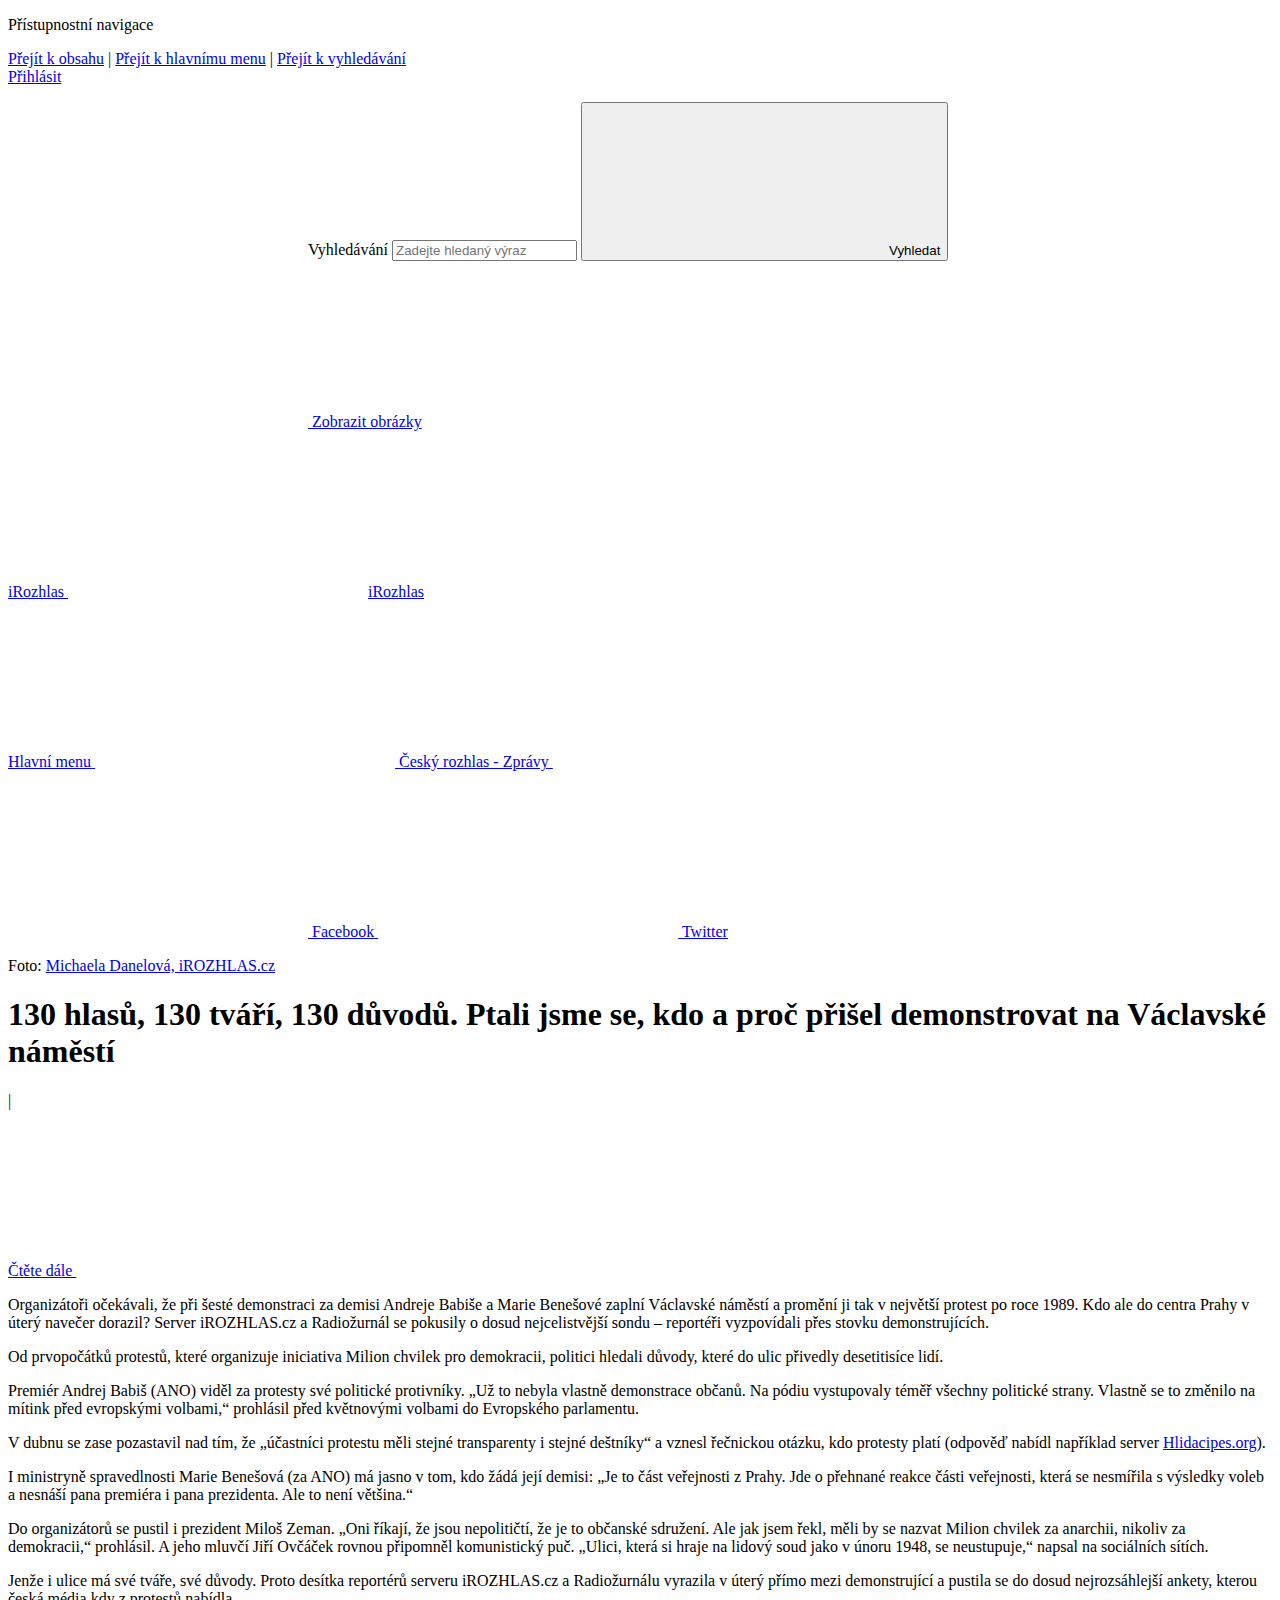
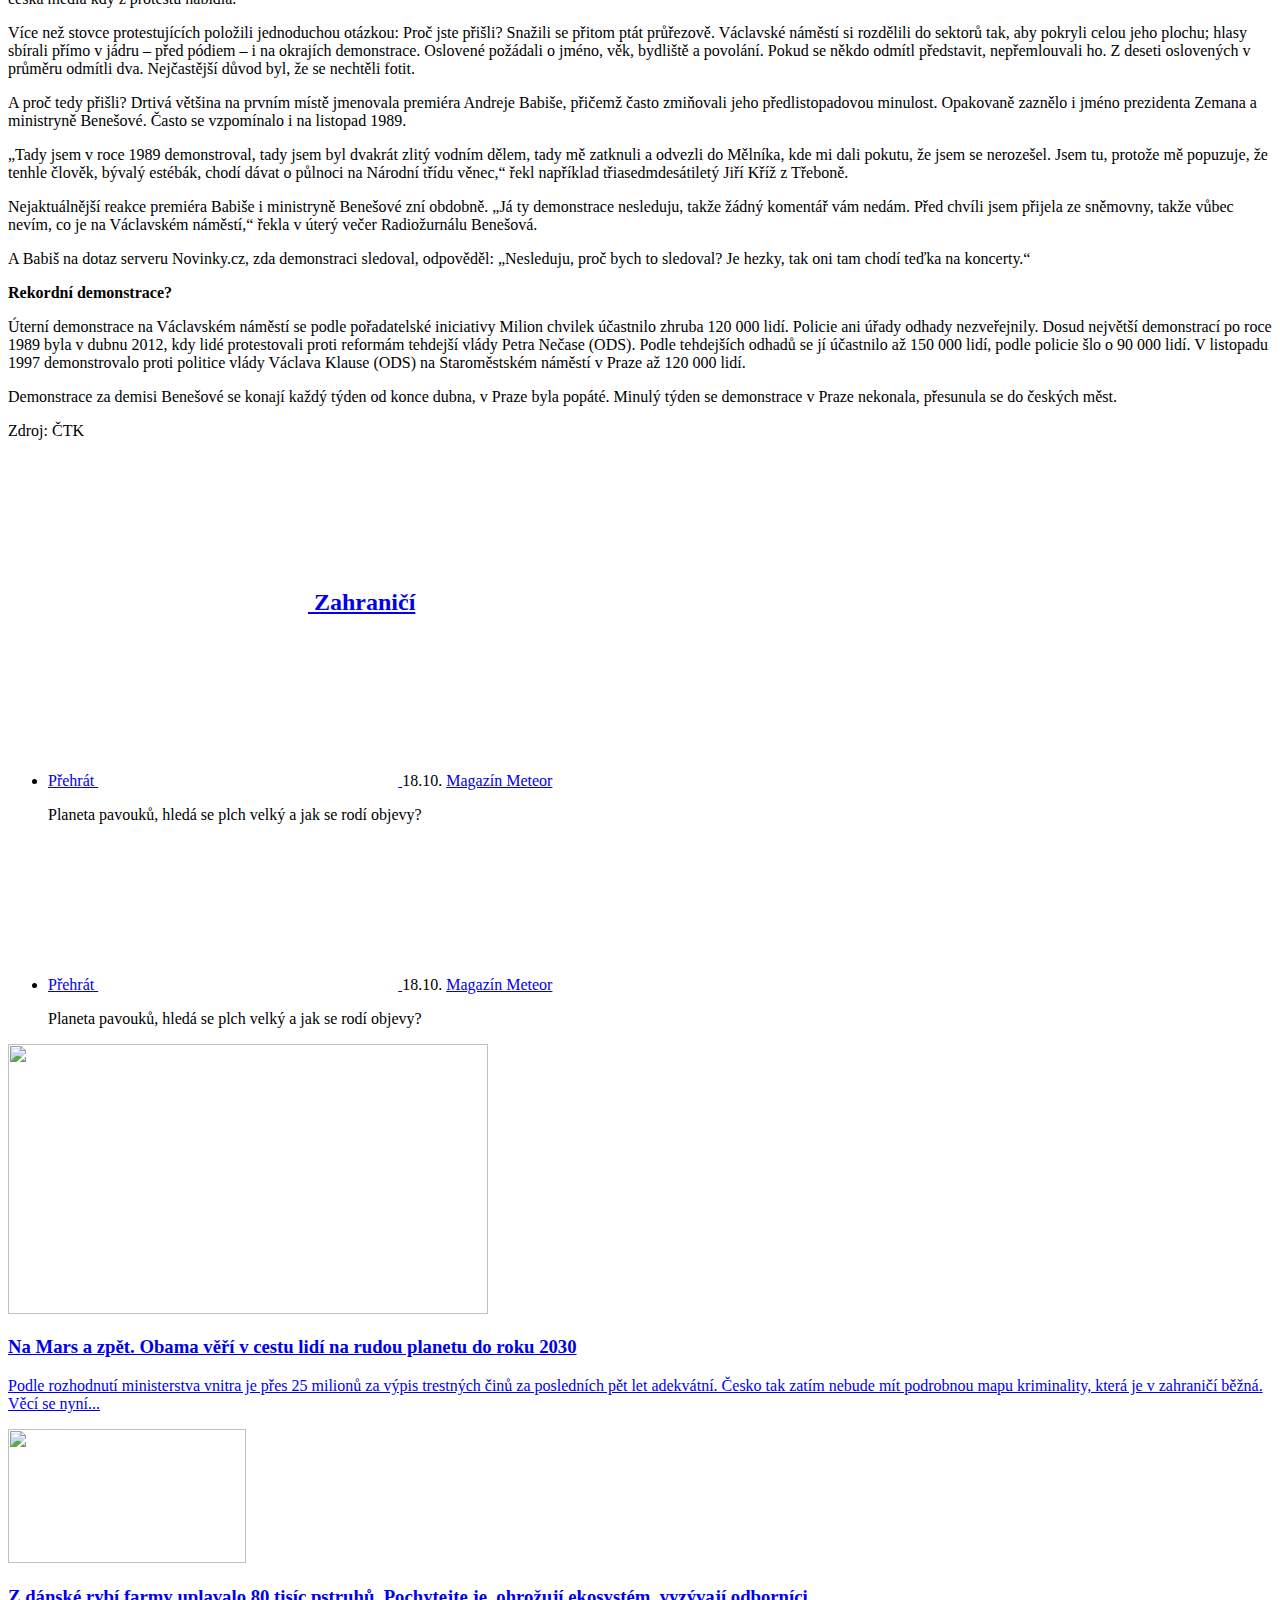
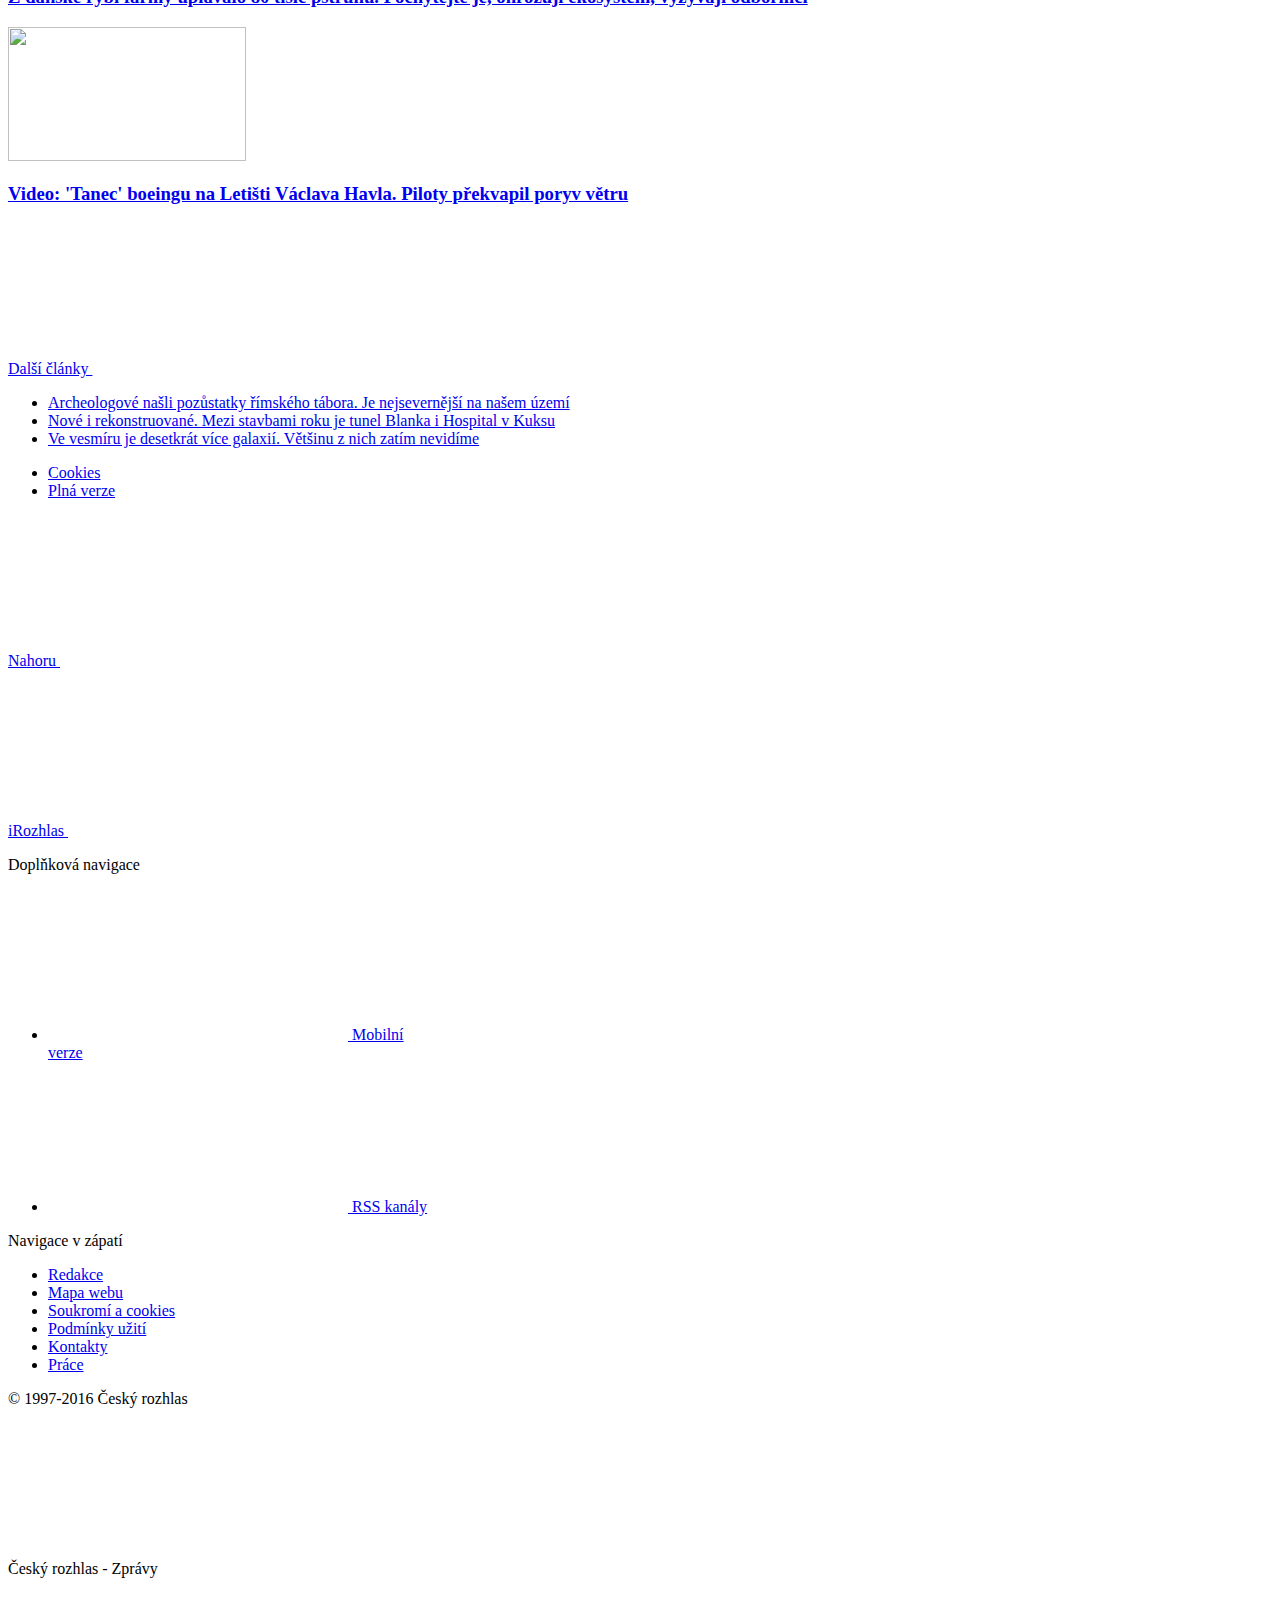
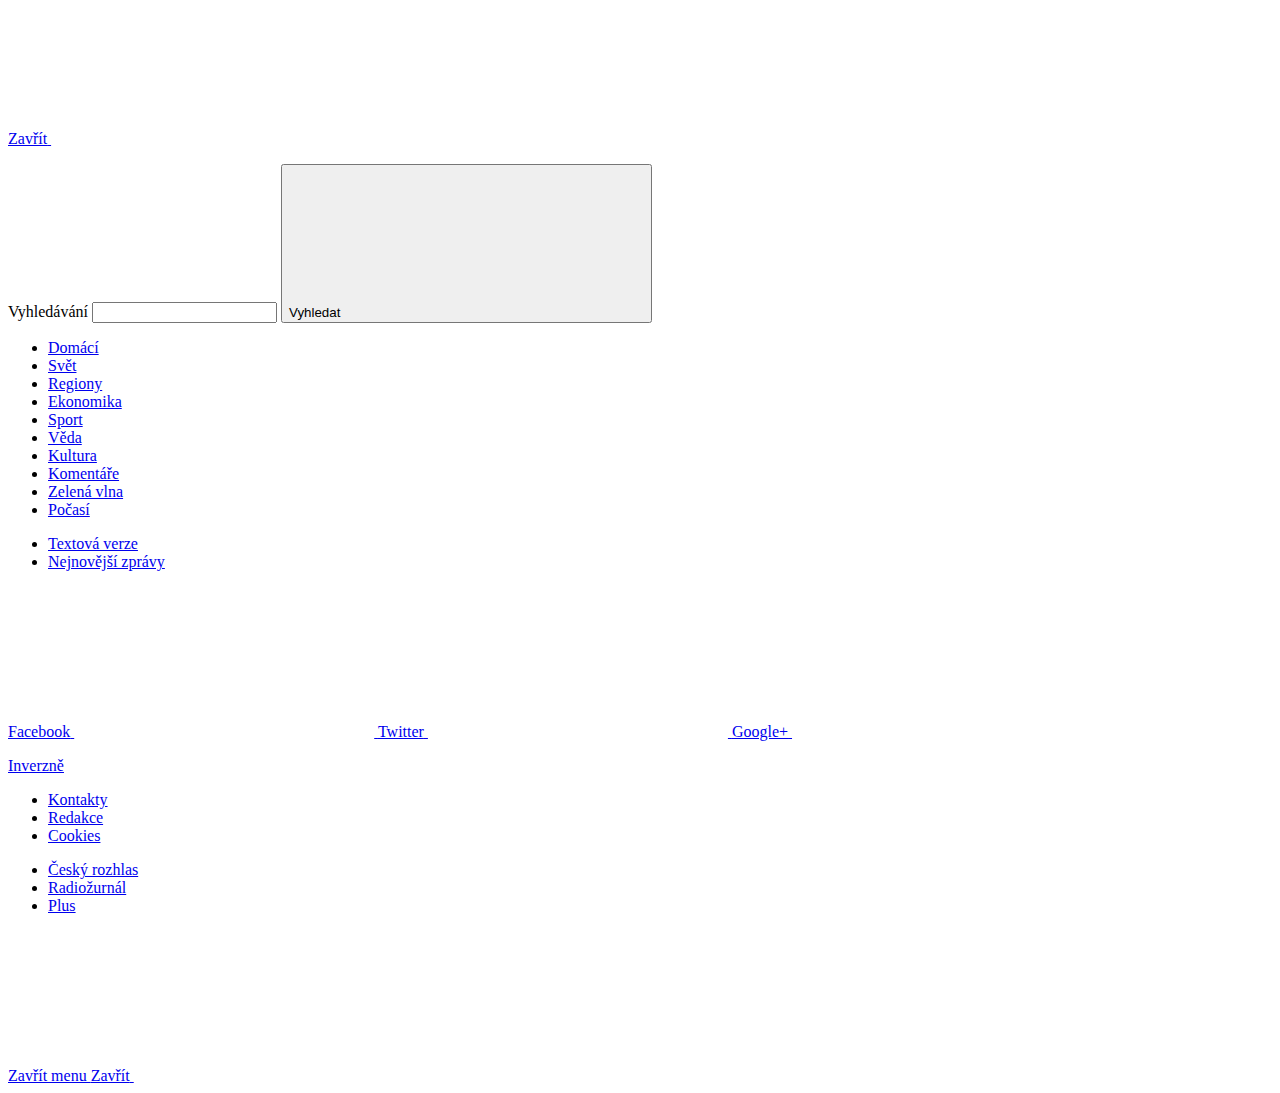
==== index.html @ 3c8f5e4e "beta" ====
<!DOCTYPE html>
<!-- saved from url=(0052)http://rozhlas2017.superkoderi.cz/tpl/14-datari.html -->
<html lang="cs" class="js fonts-loaded no-touchevents"><!--<![endif]--><head><meta http-equiv="Content-Type" content="text/html; charset=UTF-8">
	
	<!--[if IE]><meta http-equiv="X-UA-Compatible" content="IE=edge,chrome=1"><![endif]-->
	<meta name="description" content="">
	<meta name="viewport" content="width=device-width, initial-scale=1.0, minimum-scale=1.0, user-scalable=0">

	<meta name="twitter:card" content="summary">
	<meta name="twitter:title" content="Dataři">
	<meta name="twitter:description" content="">
	<meta name="twitter:image" content="../img/illust/twitter.jpg">

	<meta property="og:title" content="Dataři">
	<meta property="og:description" content="">
	<meta property="og:image" content="../img/illust/facebook.jpg">
	<meta property="og:site_name" content="Project">
	<meta property="og:url" content="http://www.rozhlas.cz/zpravy/portal/">

	<title>Dataři | iRozhlas</title>

	<link rel="stylesheet" href="./wrapper_files/style.css" media="screen, handheld">

	<link rel="icon" href="http://rozhlas2017.superkoderi.cz/img/favicon.ico">
	<link rel="apple-touch-icon" href="http://rozhlas2017.superkoderi.cz/img/apple-touch-icon-iphone.png">
	<link rel="apple-touch-icon" sizes="72x72" href="http://rozhlas2017.superkoderi.cz/img/apple-touch-icon-ipad.png">
	<link rel="apple-touch-icon" sizes="114x114" href="http://rozhlas2017.superkoderi.cz/img/apple-touch-icon-large.png">

	<!--[if lt IE 9]>
		<script src="https://cdnjs.cloudflare.com/ajax/libs/html5shiv/3.7.3/html5shiv.min.js"></script>
		<script src="https://cdnjs.cloudflare.com/ajax/libs/respond.js/1.4.2/respond.min.js"></script>
	<![endif]-->

	<script>
		(function () {
			var className = document.documentElement.className;
			isOperaMini = (navigator.userAgent.indexOf('Opera Mini') > -1);

			function getCookie(name) {
				var value = '; ' + document.cookie;
				var parts = value.split('; ' + name + '=');
				if (parts.length === 2) return parts.pop().split(';').shift();
			}

			var textSize = getCookie('textSize');

			if (textSize) {
				document.documentElement.setAttribute('data-fz', textSize);
			}

			className = className.replace('no-js', 'js');

			if(document.cookie.indexOf('fontsLoaded') > -1) {
				className += ' fonts-loaded';
			}

			if(document.cookie.indexOf('inverseVersion') > -1) {
				className += ' page-inverse';
			}

			if(document.cookie.indexOf('textVersion') > -1 || isOperaMini) {
				className += ' page-text-version';
			}

			if(isOperaMini) {
				className += ' operamini';
			}

			if(/iPad|iPhone|iPod/.test(navigator.userAgent) && !window.MSStream) {
				className += ' ios';
			}

			if(document.querySelector && document.cookie.indexOf('forceDesktop') > -1) {
				var viewport = document.querySelector("meta[name=viewport]");
				viewport.setAttribute('content', 'width=1200');
				className += ' page-forced-desktop';
			}

			document.documentElement.className = className;
		}());
	</script>

	<script src="./wrapper_files/modernizr.min.js"></script>
<style type="text/css">
:root #content > #center > .dose > .dosesingle,
:root #content > #right > .dose > .dosesingle
{ display: none !important; }</style><style type="text/css">
:root #content > #right > .dose > .dosesingle,
:root #content > #center > .dose > .dosesingle
{ display: none !important; }</style></head>

	<body id="top" class="">
<nav class="m-accessibility" aria-labelledby="m-accessibility">
	<p id="m-accessibility" class="vhide">Přístupnostní navigace</p>
	<a title="Přejít k obsahu (Klávesová zkratka: Alt + 2)" accesskey="2" href="http://rozhlas2017.superkoderi.cz/tpl/14-datari.html#main">Přejít k obsahu</a>
	<span class="hide">|</span>
	<a href="http://rozhlas2017.superkoderi.cz/tpl/14-datari.html#menu-main">Přejít k hlavnímu menu</a>
	<span class="hide">|</span>
	<a href="http://rozhlas2017.superkoderi.cz/tpl/14-datari.html#form-search">Přejít k vyhledávání</a>
</nav>

		<header class="header header--simple" role="banner">
			<div class="row-main">
				<div class="header__top hide--m">
<div class="header__search">
	<a href="http://rozhlas2017.superkoderi.cz/tpl/14-datari.html#" class="header__login">Přihlásit</a>

	<form id="form-search" action="http://rozhlas2017.superkoderi.cz/tpl/14-datari.html?" class="f-search f-search--header" role="search">
		<p class="inp">
			<label for="search-header" class="inp__label js-search">
				<span class="icon-svg icon-svg--search">
	<svg class="icon-svg__svg" xmlns:xlink="http://www.w3.org/1999/xlink">
		<use xlink:href="./wrapper_files/icons-svg.svg#icon-search" x="0" y="0" width="100%" height="100%"></use>
</svg><span class="icon-svg__fallback">Vyhledávání</span>	
</span>

			</label>
			<span class="inp__fix">
				<input type="text" placeholder="Zadejte hledaný výraz" class="inp__text inp__text--icon-after" id="search-header" name="search-header">

				<button class="btn btn--icon-blank" type="submit">
					<span class="btn__text">
						<span class="icon-svg icon-svg--search">
	<svg class="icon-svg__svg" xmlns:xlink="http://www.w3.org/1999/xlink">
		<use xlink:href="./wrapper_files/icons-svg.svg#icon-search" x="0" y="0" width="100%" height="100%"></use>
</svg><span class="icon-svg__fallback">Vyhledat</span>	
</span>

					</span>
				</button>
			</span>
		</p>
	</form>
</div>
				</div>

				<a href="http://rozhlas2017.superkoderi.cz/tpl/14-datari.html#" class="header__images js-text-version--icon">
					<span class="icon-svg icon-svg--images">
	<svg class="icon-svg__svg" xmlns:xlink="http://www.w3.org/1999/xlink">
		<use xlink:href="./wrapper_files/icons-svg.svg#icon-images" x="0" y="0" width="100%" height="100%"></use>
	</svg>
</span>

					<span class="vhide">Zobrazit obrázky</span>
				</a>

	<p class="header__logo">
		<a href="http://rozhlas2017.superkoderi.cz/tpl/14-datari.html#">
			<span class="vhide">iRozhlas</span>
			<span class="icon-svg icon-svg--logo-irozhlas">
	<svg class="icon-svg__svg" xmlns:xlink="http://www.w3.org/1999/xlink">
		<use xlink:href="./wrapper_files/icons-svg.svg#icon-logo-irozhlas" x="0" y="0" width="100%" height="100%"></use>
</svg><span class="icon-svg__fallback">iRozhlas</span>	
</span>

		</a>
	</p>

				<nav id="menu-main" class="m-main m-main--simple" role="navigation" aria-labelledby="m-main">
					<a href="http://rozhlas2017.superkoderi.cz/tpl/14-datari.html#" class="m-main__toggle js-mobile-menu" id="m-main">
						<span class="vhide">Hlavní menu</span>
						<span class="icon-svg icon-svg--menu">
	<svg class="icon-svg__svg" xmlns:xlink="http://www.w3.org/1999/xlink">
		<use xlink:href="./wrapper_files/icons-svg.svg#icon-menu" x="0" y="0" width="100%" height="100%"></use>
	</svg>
</span>

					</a>

					<a href="http://rozhlas2017.superkoderi.cz/tpl/14-datari.html#" class="m-main__link m-main__link--home js-static-menu" data-src="./m-static.html">
						<span class="vhide">Český rozhlas - Zprávy</span>
						<span class="icon-svg icon-svg--symbol">
	<svg class="icon-svg__svg" xmlns:xlink="http://www.w3.org/1999/xlink">
		<use xlink:href="./wrapper_files/icons-svg.svg#icon-symbol" x="0" y="0" width="100%" height="100%"></use>
	</svg>
</span>

					</a>
				</nav>
			</div>

			<p class="header__socials">
				<a href="http://rozhlas2017.superkoderi.cz/tpl/14-datari.html#">
					<span class="icon-svg icon-svg--facebook">
	<svg class="icon-svg__svg" xmlns:xlink="http://www.w3.org/1999/xlink">
		<use xlink:href="./wrapper_files/icons-svg.svg#icon-facebook" x="0" y="0" width="100%" height="100%"></use>
	</svg>
</span>

					<span class="vhide">Facebook</span>
				</a>
				<a href="http://rozhlas2017.superkoderi.cz/tpl/14-datari.html#">
					<span class="icon-svg icon-svg--twitter">
	<svg class="icon-svg__svg" xmlns:xlink="http://www.w3.org/1999/xlink">
		<use xlink:href="./wrapper_files/icons-svg.svg#icon-twitter" x="0" y="0" width="100%" height="100%"></use>
	</svg>
</span>

					<span class="vhide">Twitter</span>
				</a>
			</p>
		</header>

		<main id="main" class="main" role="main">	
		<article role="article" class="b-data"> 			
			<div class="b-data__bg" style="background-image: url('https://www.irozhlas.cz/sites/default/files/styles/zpravy_snowfall/public/uploader/demo_9_190604-213227_mda.jpg?itok=_Vo38WNs');">
	<span class="b-data__caption">
		Foto: <a href='https://www.irozhlas.cz/michaela-danelova-5270376'>Michaela Danelová, iROZHLAS.cz</a>
	</span>
</div>

<header class="b-data__header">
	<div class="row-main">
		<h1 class="b-data__title">
			<strong id="snfl-title-div">
				<!--[[ZPRAVY_TITLE:]]-->
			</strong>
		</h1>

		<script>
			if (window.location.href.indexOf("www.irozhlas") < 0) {
				document.getElementById("snfl-title-div").innerHTML = "130 hlasů, 130 tváří, 130 důvodů. Ptali jsme se, kdo a proč přišel demonstrovat na Václavské náměstí";
			}
		</script>

		<p class="meta meta--lg">
			<!--[[ZPRAVY_SNOWFALL_AUTHORS:]]-->
			<span class="meta__separator">|</span>
			<time>
					<!--[[ZPRAVY_DATE_PUBLICATION: j. n. Y]]-->
			</time>
		</p>  

		<p>
			<a href="#content" class="b-data__link js-scroll-to">
				Čtěte dále
				<span class="b-data__link-icon">
					<span class="icon-svg icon-svg--arrow-down">
						<svg class="icon-svg__svg" xmlns:xlink="http://www.w3.org/1999/xlink">
							<use xlink:href="/sites/all/themes/custom/irozhlas/img/bg/icons-svg.svg#icon-arrow-down" x="0" y="0" width="100%" height="100%"></use>
						</svg>
					</span>
				</span>
			</a>
		</p>
	</div>
</header> 

<div class="b-data__content" id="content">
	
	<style>article li{background:0 0!important;margin:0!important;padding:0!important}article ol,article ul{list-style:initial!important;font-size:medium!important;line-height:1.5!important}article hr{max-width:none!important}#anketa{display:flex;flex-wrap:wrap;justify-content:space-evenly}.respondent{width:143px;padding:10px;margin-bottom:20px}.portret{width:100px;height:100px;display:block;margin-left:auto;margin-right:auto;margin-bottom:2px;border-radius:50%}.bio{text-align:center;background-color:#f5f5f5;margin-bottom:3px;font-size:85%}.jmeno{font-weight:700}.odpoved{font-size:80%;color:#000;margin-top:0;margin-bottom:1px}</style>

	<div class="row-main row-main--narrow">
		<p class="text-bold text-lg">
			Organizátoři očekávali, že při šesté demonstraci za demisi Andreje Babiše a Marie Benešové zaplní Václavské náměstí a promění ji tak v největší protest po roce 1989. Kdo ale do centra Prahy v úterý navečer dorazil? Server iROZHLAS.cz a Radiožurnál se pokusily o dosud nejcelistvější sondu – reportéři vyzpovídali přes stovku demonstrujících.
		</p>
		<p>Od prvopočátků protestů, které organizuje iniciativa Milion chvilek pro demokracii, politici hledali důvody, které do ulic přivedly desetitisíce lidí.</p>
<p>Premiér Andrej Babiš (ANO) viděl za protesty své politické protivníky. „Už to nebyla vlastně demonstrace občanů. Na pódiu vystupovaly téměř všechny politické strany. Vlastně se to změnilo na mítink před evropskými volbami,“ prohlásil před květnovými volbami do Evropského parlamentu.</p>
<p>V dubnu se zase pozastavil nad tím, že „účastníci protestu měli stejné transparenty i stejné deštníky“ a vznesl řečnickou otázku, kdo protesty platí (odpověď nabídl například server <a href="https://hlidacipes.org/kdo-plati-demonstrace-proti-babisovi-a-benesove-podivat-se-muze-kazdy/">Hlidacipes.org</a>).</p>
<p>I ministryně spravedlnosti Marie Benešová (za ANO) má jasno v tom, kdo žádá její demisi: „Je to část veřejnosti z Prahy. Jde o přehnané reakce části veřejnosti, která se nesmířila s výsledky voleb a nesnáší pana premiéra i pana prezidenta. Ale to není většina.“</p>
<p>Do organizátorů se pustil i prezident Miloš Zeman. „Oni říkají, že jsou nepolitičtí, že je to občanské sdružení. Ale jak jsem řekl, měli by se nazvat Milion chvilek za anarchii, nikoliv za demokracii,“ prohlásil. A jeho mluvčí Jiří Ovčáček rovnou připomněl komunistický puč. „Ulici, která si hraje na lidový soud jako v únoru 1948, se neustupuje,“ napsal na sociálních sítích.</p>
<p>Jenže i ulice má své tváře, své důvody. Proto desítka reportérů serveru iROZHLAS.cz a Radiožurnálu vyrazila v úterý přímo mezi demonstrující a pustila se do dosud nejrozsáhlejší ankety, kterou česká média kdy z protestů nabídla.</p>
</div><div class="row-main row-main--article">
  <div id="anketa-wrapper"></div>
</div><div class="row-main row-main--narrow">

<p>Více než stovce protestujících položili jednoduchou otázkou: Proč jste přišli? Snažili se přitom ptát průřezově. Václavské náměstí si rozdělili do sektorů tak, aby pokryli celou jeho plochu; hlasy sbírali přímo v jádru – před pódiem – i na okrajích demonstrace. Oslovené požádali o jméno, věk, bydliště a povolání. Pokud se někdo odmítl představit, nepřemlouvali ho. Z deseti oslovených v průměru odmítli dva. Nejčastější důvod byl, že se nechtěli fotit.</p>
<p>A proč tedy přišli? Drtivá většina na prvním místě jmenovala premiéra Andreje Babiše, přičemž často zmiňovali jeho předlistopadovou minulost. Opakovaně zaznělo i jméno prezidenta Zemana a ministryně Benešové. Často se vzpomínalo i na listopad 1989.</p>
<p>„Tady jsem v roce 1989 demonstroval, tady jsem byl dvakrát zlitý vodním dělem, tady mě zatknuli a odvezli do Mělníka, kde mi dali pokutu, že jsem se nerozešel. Jsem tu, protože mě popuzuje, že tenhle člověk, bývalý estébák, chodí dávat o půlnoci na Národní třídu věnec,“ řekl například třiasedmdesátiletý Jiří Kříž z Třeboně. </p>
<p>Nejaktuálnější reakce premiéra Babiše i ministryně Benešové zní obdobně. „Já ty demonstrace nesleduju, takže žádný komentář vám nedám. Před chvíli jsem přijela ze sněmovny, takže vůbec nevím, co je na Václavském náměstí,“ řekla v úterý večer Radiožurnálu Benešová. </p>
<p>A Babiš na dotaz serveru Novinky.cz, zda demonstraci sledoval, odpověděl: „Nesleduju, proč bych to sledoval? Je hezky, tak oni tam chodí teďka na koncerty.“</p>
<!-- wide box -->
<div class="b-inline"><div class="b-inline__wrap"><div class="b-inline__content"><div class="text-sm">
    <p>
    <b>Rekordní demonstrace?</b>
    </p>
  <p>
    </p><p>Úterní demonstrace na Václavském náměstí se podle pořadatelské iniciativy Milion chvilek účastnilo zhruba 120 000 lidí. Policie ani úřady odhady nezveřejnily. Dosud největší demonstrací po roce 1989 byla v dubnu 2012, kdy lidé protestovali proti reformám tehdejší vlády Petra Nečase (ODS). Podle tehdejších odhadů se jí účastnilo až 150 000 lidí, podle policie šlo o 90 000 lidí. V listopadu 1997 demonstrovalo proti politice vlády Václava Klause (ODS) na Staroměstském náměstí v Praze až 120 000 lidí.</p><p>
Demonstrace za demisi Benešové se konají každý týden od konce dubna, v Praze byla popáté. Minulý týden se demonstrace v Praze nekonala, přesunula se do českých měst.</p>Zdroj: ČTK
    <p></p>
</div></div></div></div>

		<p class="meta meta--right meta--big">
			<!--[[ZPRAVY_SNOWFALL_AUTHORS:FOOTER]]-->
		</p>
	</div>
	<!--[[ZPRAVY_SNOWFALL_RELATED:ARTICLES]]-->
</div>
<script>!function(e){var t={};function n(o){if(t[o])return t[o].exports;var r=t[o]={i:o,l:!1,exports:{}};return e[o].call(r.exports,r,r.exports,n),r.l=!0,r.exports}n.m=e,n.c=t,n.d=function(e,t,o){n.o(e,t)||Object.defineProperty(e,t,{enumerable:!0,get:o})},n.r=function(e){"undefined"!=typeof Symbol&&Symbol.toStringTag&&Object.defineProperty(e,Symbol.toStringTag,{value:"Module"}),Object.defineProperty(e,"__esModule",{value:!0})},n.t=function(e,t){if(1&t&&(e=n(e)),8&t)return e;if(4&t&&"object"==typeof e&&e&&e.__esModule)return e;var o=Object.create(null);if(n.r(o),Object.defineProperty(o,"default",{enumerable:!0,value:e}),2&t&&"string"!=typeof e)for(var r in e)n.d(o,r,function(t){return e[t]}.bind(null,r));return o},n.n=function(e){var t=e&&e.__esModule?function(){return e.default}:function(){return e};return n.d(t,"a",t),t},n.o=function(e,t){return Object.prototype.hasOwnProperty.call(e,t)},n.p="",n(n.s=0)}([function(e,t,n){"use strict";n.r(t);var o=function(){},r={},a=[],i=[];function l(e,t){var n,l,s,p,c=i;for(p=arguments.length;p-- >2;)a.push(arguments[p]);for(t&&null!=t.children&&(a.length||a.push(t.children),delete t.children);a.length;)if((l=a.pop())&&void 0!==l.pop)for(p=l.length;p--;)a.push(l[p]);else"boolean"==typeof l&&(l=null),(s="function"!=typeof e)&&(null==l?l="":"number"==typeof l?l=String(l):"string"!=typeof l&&(s=!1)),s&&n?c[c.length-1]+=l:c===i?c=[l]:c.push(l),n=s;var u=new o;return u.nodeName=e,u.children=c,u.attributes=null==t?void 0:t,u.key=null==t?void 0:t.key,void 0!==r.vnode&&r.vnode(u),u}function s(e,t){for(var n in t)e[n]=t[n];return e}function p(e,t){null!=e&&("function"==typeof e?e(t):e.current=t)}var c="function"==typeof Promise?Promise.resolve().then.bind(Promise.resolve()):setTimeout;var u=/acit|ex(?:s|g|n|p|$)|rph|ows|mnc|ntw|ine[ch]|zoo|^ord/i,d=[];function f(e){!e._dirty&&(e._dirty=!0)&&1==d.push(e)&&(r.debounceRendering||c)(v)}function v(){for(var e;e=d.pop();)e._dirty&&B(e)}function m(e,t,n){return"string"==typeof t||"number"==typeof t?void 0!==e.splitText:"string"==typeof t.nodeName?!e._componentConstructor&&h(e,t.nodeName):n||e._componentConstructor===t.nodeName}function h(e,t){return e.normalizedNodeName===t||e.nodeName.toLowerCase()===t.toLowerCase()}function _(e){var t=s({},e.attributes);t.children=e.children;var n=e.nodeName.defaultProps;if(void 0!==n)for(var o in n)void 0===t[o]&&(t[o]=n[o]);return t}function y(e){var t=e.parentNode;t&&t.removeChild(e)}function b(e,t,n,o,r){if("className"===t&&(t="class"),"key"===t);else if("ref"===t)p(n,null),p(o,e);else if("class"!==t||r)if("style"===t){if(o&&"string"!=typeof o&&"string"!=typeof n||(e.style.cssText=o||""),o&&"object"==typeof o){if("string"!=typeof n)for(var a in n)a in o||(e.style[a]="");for(var a in o)e.style[a]="number"==typeof o[a]&&!1===u.test(a)?o[a]+"px":o[a]}}else if("dangerouslySetInnerHTML"===t)o&&(e.innerHTML=o.__html||"");else if("o"==t[0]&&"n"==t[1]){var i=t!==(t=t.replace(/Capture$/,""));t=t.toLowerCase().substring(2),o?n||e.addEventListener(t,g,i):e.removeEventListener(t,g,i),(e._listeners||(e._listeners={}))[t]=o}else if("list"!==t&&"type"!==t&&!r&&t in e){try{e[t]=null==o?"":o}catch(e){}null!=o&&!1!==o||"spellcheck"==t||e.removeAttribute(t)}else{var l=r&&t!==(t=t.replace(/^xlink:?/,""));null==o||!1===o?l?e.removeAttributeNS("http://www.w3.org/1999/xlink",t.toLowerCase()):e.removeAttribute(t):"function"!=typeof o&&(l?e.setAttributeNS("http://www.w3.org/1999/xlink",t.toLowerCase(),o):e.setAttribute(t,o))}else e.className=o||""}function g(e){return this._listeners[e.type](r.event&&r.event(e)||e)}var x=[],C=0,w=!1,N=!1;function k(){for(var e;e=x.shift();)r.afterMount&&r.afterMount(e),e.componentDidMount&&e.componentDidMount()}function S(e,t,n,o,r,a){C++||(w=null!=r&&void 0!==r.ownerSVGElement,N=null!=e&&!("__preactattr_"in e));var i=P(e,t,n,o,a);return r&&i.parentNode!==r&&r.appendChild(i),--C||(N=!1,a||k()),i}function P(e,t,n,o,r){var a=e,i=w;if(null!=t&&"boolean"!=typeof t||(t=""),"string"==typeof t||"number"==typeof t)return e&&void 0!==e.splitText&&e.parentNode&&(!e._component||r)?e.nodeValue!=t&&(e.nodeValue=t):(a=document.createTextNode(t),e&&(e.parentNode&&e.parentNode.replaceChild(a,e),M(e,!0))),a.__preactattr_=!0,a;var l,s,p=t.nodeName;if("function"==typeof p)return function(e,t,n,o){var r=e&&e._component,a=r,i=e,l=r&&e._componentConstructor===t.nodeName,s=l,p=_(t);for(;r&&!s&&(r=r._parentComponent);)s=r.constructor===t.nodeName;r&&s&&(!o||r._component)?(j(r,p,3,n,o),e=r.base):(a&&!l&&(E(a),e=i=null),r=z(t.nodeName,p,n),e&&!r.nextBase&&(r.nextBase=e,i=null),j(r,p,1,n,o),e=r.base,i&&e!==i&&(i._component=null,M(i,!1)));return e}(e,t,n,o);if(w="svg"===p||"foreignObject"!==p&&w,p=String(p),(!e||!h(e,p))&&(l=p,(s=w?document.createElementNS("http://www.w3.org/2000/svg",l):document.createElement(l)).normalizedNodeName=l,a=s,e)){for(;e.firstChild;)a.appendChild(e.firstChild);e.parentNode&&e.parentNode.replaceChild(a,e),M(e,!0)}var c=a.firstChild,u=a.__preactattr_,d=t.children;if(null==u){u=a.__preactattr_={};for(var f=a.attributes,v=f.length;v--;)u[f[v].name]=f[v].value}return!N&&d&&1===d.length&&"string"==typeof d[0]&&null!=c&&void 0!==c.splitText&&null==c.nextSibling?c.nodeValue!=d[0]&&(c.nodeValue=d[0]):(d&&d.length||null!=c)&&function(e,t,n,o,r){var a,i,l,s,p,c=e.childNodes,u=[],d={},f=0,v=0,h=c.length,_=0,b=t?t.length:0;if(0!==h)for(var g=0;g<h;g++){var x=c[g],C=x.__preactattr_,w=b&&C?x._component?x._component.__key:C.key:null;null!=w?(f++,d[w]=x):(C||(void 0!==x.splitText?!r||x.nodeValue.trim():r))&&(u[_++]=x)}if(0!==b)for(var g=0;g<b;g++){s=t[g],p=null;var w=s.key;if(null!=w)f&&void 0!==d[w]&&(p=d[w],d[w]=void 0,f--);else if(v<_)for(a=v;a<_;a++)if(void 0!==u[a]&&m(i=u[a],s,r)){p=i,u[a]=void 0,a===_-1&&_--,a===v&&v++;break}p=P(p,s,n,o),l=c[g],p&&p!==e&&p!==l&&(null==l?e.appendChild(p):p===l.nextSibling?y(l):e.insertBefore(p,l))}if(f)for(var g in d)void 0!==d[g]&&M(d[g],!1);for(;v<=_;)void 0!==(p=u[_--])&&M(p,!1)}(a,d,n,o,N||null!=u.dangerouslySetInnerHTML),function(e,t,n){var o;for(o in n)t&&null!=t[o]||null==n[o]||b(e,o,n[o],n[o]=void 0,w);for(o in t)"children"===o||"innerHTML"===o||o in n&&t[o]===("value"===o||"checked"===o?e[o]:n[o])||b(e,o,n[o],n[o]=t[o],w)}(a,t.attributes,u),w=i,a}function M(e,t){var n=e._component;n?E(n):(null!=e.__preactattr_&&p(e.__preactattr_.ref,null),!1!==t&&null!=e.__preactattr_||y(e),T(e))}function T(e){for(e=e.lastChild;e;){var t=e.previousSibling;M(e,!0),e=t}}var U=[];function z(e,t,n){var o,r=U.length;for(e.prototype&&e.prototype.render?(o=new e(t,n),O.call(o,t,n)):((o=new O(t,n)).constructor=e,o.render=L);r--;)if(U[r].constructor===e)return o.nextBase=U[r].nextBase,U.splice(r,1),o;return o}function L(e,t,n){return this.constructor(e,n)}function j(e,t,n,o,a){e._disable||(e._disable=!0,e.__ref=t.ref,e.__key=t.key,delete t.ref,delete t.key,void 0===e.constructor.getDerivedStateFromProps&&(!e.base||a?e.componentWillMount&&e.componentWillMount():e.componentWillReceiveProps&&e.componentWillReceiveProps(t,o)),o&&o!==e.context&&(e.prevContext||(e.prevContext=e.context),e.context=o),e.prevProps||(e.prevProps=e.props),e.props=t,e._disable=!1,0!==n&&(1!==n&&!1===r.syncComponentUpdates&&e.base?f(e):B(e,1,a)),p(e.__ref,e))}function B(e,t,n,o){if(!e._disable){var a,i,l,p=e.props,c=e.state,u=e.context,d=e.prevProps||p,f=e.prevState||c,v=e.prevContext||u,m=e.base,h=e.nextBase,y=m||h,b=e._component,g=!1,w=v;if(e.constructor.getDerivedStateFromProps&&(c=s(s({},c),e.constructor.getDerivedStateFromProps(p,c)),e.state=c),m&&(e.props=d,e.state=f,e.context=v,2!==t&&e.shouldComponentUpdate&&!1===e.shouldComponentUpdate(p,c,u)?g=!0:e.componentWillUpdate&&e.componentWillUpdate(p,c,u),e.props=p,e.state=c,e.context=u),e.prevProps=e.prevState=e.prevContext=e.nextBase=null,e._dirty=!1,!g){a=e.render(p,c,u),e.getChildContext&&(u=s(s({},u),e.getChildContext())),m&&e.getSnapshotBeforeUpdate&&(w=e.getSnapshotBeforeUpdate(d,f));var N,P,T=a&&a.nodeName;if("function"==typeof T){var U=_(a);(i=b)&&i.constructor===T&&U.key==i.__key?j(i,U,1,u,!1):(N=i,e._component=i=z(T,U,u),i.nextBase=i.nextBase||h,i._parentComponent=e,j(i,U,0,u,!1),B(i,1,n,!0)),P=i.base}else l=y,(N=b)&&(l=e._component=null),(y||1===t)&&(l&&(l._component=null),P=S(l,a,u,n||!m,y&&y.parentNode,!0));if(y&&P!==y&&i!==b){var L=y.parentNode;L&&P!==L&&(L.replaceChild(P,y),N||(y._component=null,M(y,!1)))}if(N&&E(N),e.base=P,P&&!o){for(var O=e,W=e;W=W._parentComponent;)(O=W).base=P;P._component=O,P._componentConstructor=O.constructor}}for(!m||n?x.push(e):g||(e.componentDidUpdate&&e.componentDidUpdate(d,f,w),r.afterUpdate&&r.afterUpdate(e));e._renderCallbacks.length;)e._renderCallbacks.pop().call(e);C||o||k()}}function E(e){r.beforeUnmount&&r.beforeUnmount(e);var t=e.base;e._disable=!0,e.componentWillUnmount&&e.componentWillUnmount(),e.base=null;var n=e._component;n?E(n):t&&(null!=t.__preactattr_&&p(t.__preactattr_.ref,null),e.nextBase=t,y(t),U.push(e),T(t)),p(e.__ref,null)}function O(e,t){this._dirty=!0,this.context=t,this.props=e,this.state=this.state||{},this._renderCallbacks=[]}function W(e,t,n){return S(n,e,{},!1,t,!1)}s(O.prototype,{setState:function(e,t){this.prevState||(this.prevState=this.state),this.state=s(s({},this.state),"function"==typeof e?e(this.state,this.props):e),t&&this._renderCallbacks.push(t),f(this)},forceUpdate:function(e){e&&this._renderCallbacks.push(e),B(this,2)},render:function(){}});!function(){if("Microsoft Internet Explorer"===navigator.appName||navigator.userAgent.match(/Trident/)||navigator.userAgent.match(/rv:11/)){var e=document.createElement("div");e.innerHTML='Používáte zastaralý Internet Explorer, takže vám části tohoto webu nemusí fungovat. Navíc to <a target="_blank" style="color:white;" rel="noopener noreferrer" href="https://www.zive.cz/clanky/microsoft-internet-explorer-neni-prohlizec-prestante-ho-tak-pouzivat/sc-3-a-197149/default.aspx">není bezpečné</a>, zvažte přechod na <a target="_blank" style="color:white;" rel="noopener noreferrer" href="https://www.mozilla.org/cs/firefox/new/">jiný prohlížeč</a>.',e.style.cssText="text-align:center;position:absolute;width:100%;height:auto;opacity:1;z-index:100;background-color:#d52834;top:37px;padding-top:4px;padding-bottom:3px;color:white;",document.body.appendChild(e)}}();var A="https://data.irozhlas.cz";"localhost"===window.location.hostname&&(A="http://localhost");var D=new XMLHttpRequest;D.addEventListener("load",function(e){W(l("div",{id:"anketa"},JSON.parse(e.target.response).map(function(e){return l("div",{className:"respondent"},l("img",{className:"portret",src:"".concat(A,"/ctk-anketa/img/").concat(e.f),alt:e.jm}),l("div",{className:"bio"},l("div",{className:"jmeno"},"".concat(e.p)),l("div",{className:"strana"},e.s)),l("div",{className:"odpoved"},e.o1||"bez odpovědi"))})),document.getElementById("anketa-wrapper"))}),D.open("GET",A+"/ctk-anketa/data/data.json"),D.send()}]);</script>
		</article>
			<div class="wrapper">
				<div class="row-main">
					<section role="region" class="b-category">
						<div class="b-category__side">
							<h2 class="title title--icon">
								<a href="http://rozhlas2017.superkoderi.cz/tpl/14-datari.html#">
									<span class="icon-svg icon-svg--bullet">
	<svg class="icon-svg__svg" xmlns:xlink="http://www.w3.org/1999/xlink">
		<use xlink:href="./wrapper_files/icons-svg.svg#icon-bullet" x="0" y="0" width="100%" height="100%"></use>
	</svg>
</span>

									Zahraničí
								</a>
							</h2>

<div class="c-grid hide--m">
	<ul class="c-grid__list">

		<li class="c-grid__item">
			<div class="b-audio">
				<p class="b-audio__head">
					<span class="b-audio__play">
						<a href="http://rozhlas2017.superkoderi.cz/tpl/14-datari.html#" class="play-btn">
							Přehrát
							<span class="icon-svg icon-svg--play">
	<svg class="icon-svg__svg" xmlns:xlink="http://www.w3.org/1999/xlink">
		<use xlink:href="./wrapper_files/icons-svg.svg#icon-play" x="0" y="0" width="100%" height="100%"></use>
	</svg>
</span>

						</a>
					</span>
					<span class="b-audio__meta text-uppercase"><time datetime="2016-10-18">18.10.</time> <a href="http://rozhlas2017.superkoderi.cz/tpl/14-datari.html#">Magazín Meteor</a></span>
				</p>
				<p class="b-audio__title">
					Planeta pavouků, hledá se plch velký a jak se rodí objevy?
				</p>
			</div>
		</li>
		<li class="c-grid__item">
			<div class="b-audio">
				<p class="b-audio__head">
					<span class="b-audio__play">
						<a href="http://rozhlas2017.superkoderi.cz/tpl/14-datari.html#" class="play-btn">
							Přehrát
							<span class="icon-svg icon-svg--play">
	<svg class="icon-svg__svg" xmlns:xlink="http://www.w3.org/1999/xlink">
		<use xlink:href="./wrapper_files/icons-svg.svg#icon-play" x="0" y="0" width="100%" height="100%"></use>
	</svg>
</span>

						</a>
					</span>
					<span class="b-audio__meta text-uppercase"><time datetime="2016-10-18">18.10.</time> <a href="http://rozhlas2017.superkoderi.cz/tpl/14-datari.html#">Magazín Meteor</a></span>
				</p>
				<p class="b-audio__title">
					Planeta pavouků, hledá se plch velký a jak se rodí objevy?
				</p>
			</div>
		</li>

	</ul>
</div>
						</div>

						<div class="b-category__content">
							<div class="c-articles">
								<div class="c-articles__list">
									<article role="article" class="c-articles__item">
										<a href="http://rozhlas2017.superkoderi.cz/tpl/14-datari.html#" class="b-article">
											<div class="b-article__img img img--16x9 img--w480 img--w238--m" data-text-version="">
												<span class="img__holder">
													<img src="./wrapper_files/480x270.jpg" width="480" height="270" alt="">
												</span>
											</div>
											<div class="b-article__content">
												<h3 class="text-xl text-sm--m text-regular--m">
													Na Mars a zpět. Obama věří v cestu lidí na rudou planetu do roku 2030
												</h3>
												<p class="text-sm hide--m">
													Podle rozhodnutí ministerstva vnitra je přes 25 milionů za výpis trestných činů za posledních pět let adekvátní. Česko tak zatím nebude mít podrobnou mapu kriminality, která je v zahraničí běžná. Věcí se nyní...
												</p>
											</div>
										</a>
									</article>

									<article role="article" class="c-articles__item c-articles__item--w50p">
										<a href="http://rozhlas2017.superkoderi.cz/tpl/14-datari.html#" class="b-article">
											<div class="b-article__img img img--16x9 img--w238" data-text-version="">
												<span class="img__holder">
													<img src="./wrapper_files/238x134.jpg" width="238" height="134" alt="">
												</span>
											</div>
											<div class="b-article__content">
												<h3 class="text-sm--m text-md text-regular--m">
													Z dánské rybí farmy uplavalo 80 tisíc pstruhů. Pochytejte je, ohrožují ekosystém, vyzývají odborníci
												</h3>
											</div>
										</a>
									</article>

									<article role="article" class="c-articles__item c-articles__item--w50p">
										<a href="http://rozhlas2017.superkoderi.cz/tpl/14-datari.html#" class="b-article">
											<div class="b-article__img img img--16x9 img--w238" data-text-version="">
												<span class="img__holder">
													<img src="./wrapper_files/238x134.jpg" width="238" height="134" alt="">
												</span>
											</div>
											<div class="b-article__content">
												<h3 class="text-sm--m text-md text-regular--m">
													Video: 'Tanec' boeingu na Letišti Václava Havla. Piloty překvapil poryv větru
												</h3>
											</div>
										</a>
									</article>
								</div>

								<p class="c-articles__more hide--d">
									<a href="http://rozhlas2017.superkoderi.cz/tpl/14-datari.html#" class="link-more link-more--next">
										Další články
										<span class="icon-svg icon-svg--arrow-dots">
	<svg class="icon-svg__svg" xmlns:xlink="http://www.w3.org/1999/xlink">
		<use xlink:href="./wrapper_files/icons-svg.svg#icon-arrow-dots" x="0" y="0" width="100%" height="100%"></use>
	</svg>
</span>

									</a>
								</p>
							</div>

							<div class="c-links hide--m">
								<ul class="c-links__list">
									<li class="c-links__item">
										<a href="http://rozhlas2017.superkoderi.cz/tpl/14-datari.html#" class="c-links__link">Archeologové našli pozůstatky římského tábora. Je nejsevernější na našem území</a>
									</li>
									<li class="c-links__item">
										<a href="http://rozhlas2017.superkoderi.cz/tpl/14-datari.html#" class="c-links__link">Nové i rekonstruované. Mezi stavbami roku je tunel Blanka i Hospital v Kuksu</a>
									</li>
									<li class="c-links__item">
										<a href="http://rozhlas2017.superkoderi.cz/tpl/14-datari.html#" class="c-links__link">Ve vesmíru je desetkrát více galaxií. Většinu z nich zatím nevidíme</a>
									</li>
								</ul>
							</div>
						</div>
					</section>
				</div>
			</div>
		</main>

<footer class="footer" role="contentinfo">
	<div class="row-main">
		<nav class="m-footer-m hide--d">
			<ul class="m-footer-m__list">
				<li class="m-footer-m__item">
					<a href="http://rozhlas2017.superkoderi.cz/tpl/14-datari.html#" class="m-footer-m__link">
						Cookies
					</a>
				</li>
				<li class="m-footer-m__item">
					<a href="http://rozhlas2017.superkoderi.cz/tpl/14-datari.html#" class="m-footer-m__link js-force-desktop">
						Plná verze
					</a>
				</li>
			</ul>

			<p class="m-footer-m__top">
				<a href="http://rozhlas2017.superkoderi.cz/tpl/14-datari.html#top" class="link-top js-scroll-to">
					Nahoru
					<span class="icon-svg icon-svg--top">
	<svg class="icon-svg__svg" xmlns:xlink="http://www.w3.org/1999/xlink">
		<use xlink:href="./wrapper_files/icons-svg.svg#icon-top" x="0" y="0" width="100%" height="100%"></use>
	</svg>
</span>

				</a>
			</p>
		</nav>


		<div class="footer__wrap hide--m">
			<p class="footer__logo">
				<a href="http://rozhlas2017.superkoderi.cz/tpl/14-datari.html#">
					<span class="vhide">iRozhlas</span>
					<span class="icon-svg icon-svg--logo-irozhlas">
	<svg class="icon-svg__svg" xmlns:xlink="http://www.w3.org/1999/xlink">
		<use xlink:href="./wrapper_files/icons-svg.svg#icon-logo-irozhlas" x="0" y="0" width="100%" height="100%"></use>
	</svg>
</span>

				</a>
			</p>

			<nav class="m-tools" aria-labelledby="m-tools">
				<p class="vhide" id="m-tools">Doplňková navigace</p>

				<ul class="m-tools__list">
					

					<li class="m-tools__item m-tools__item--mobile">
						<a href="http://rozhlas2017.superkoderi.cz/tpl/14-datari.html#" class="m-tools__link js-force-desktop-reset">
							<span class="m-tools__icon"><span class="icon-svg icon-svg--mobile">
	<svg class="icon-svg__svg" xmlns:xlink="http://www.w3.org/1999/xlink">
		<use xlink:href="./wrapper_files/icons-svg.svg#icon-mobile" x="0" y="0" width="100%" height="100%"></use>
	</svg>
</span>
</span>
							<span class="m-tools__label">Mobilní<br> verze</span>
						</a>
					</li>
					<li class="m-tools__item">
						<a href="http://rozhlas2017.superkoderi.cz/tpl/14-datari.html#" class="m-tools__link">
							<span class="m-tools__icon"><span class="icon-svg icon-svg--rss">
	<svg class="icon-svg__svg" xmlns:xlink="http://www.w3.org/1999/xlink">
		<use xlink:href="./wrapper_files/icons-svg.svg#icon-rss" x="0" y="0" width="100%" height="100%"></use>
	</svg>
</span>
</span>
							<span class="m-tools__label">RSS kanály</span>
						</a>
					</li>
				</ul>
			</nav>
		</div>

		<div class="footer__links">
			<nav class="m-footer hide--m" aria-labelledby="m-footer">
				<p id="m-footer" class="vhide">Navigace v zápatí</p>

				<ul class="m-footer__list">

					<li class="m-footer__item">
						<a href="http://rozhlas2017.superkoderi.cz/tpl/14-datari.html#" class="m-footer__link">Redakce</a>
					</li>
					<li class="m-footer__item">
						<a href="http://rozhlas2017.superkoderi.cz/tpl/14-datari.html#" class="m-footer__link">Mapa webu</a>
					</li>
					<li class="m-footer__item">
						<a href="http://rozhlas2017.superkoderi.cz/tpl/14-datari.html#" class="m-footer__link">Soukromí a cookies</a>
					</li>
					<li class="m-footer__item">
						<a href="http://rozhlas2017.superkoderi.cz/tpl/14-datari.html#" class="m-footer__link">Podmínky užití</a>
					</li>
					<li class="m-footer__item">
						<a href="http://rozhlas2017.superkoderi.cz/tpl/14-datari.html#" class="m-footer__link">Kontakty</a>
					</li>
					<li class="m-footer__item">
						<a href="http://rozhlas2017.superkoderi.cz/tpl/14-datari.html#" class="m-footer__link">Práce</a>
					</li>
				</ul>
			</nav>

			<p class="footer__copy">
				© 1997-2016 Český rozhlas
			</p>
		</div>
	</div>
</footer>

		<nav class="m-mobile">
<div class="m-mobile__panel">
	<p class="m-mobile__logo">
		<span class="vhide">Český rozhlas - Zprávy</span>
		<span class="icon-svg icon-svg--logo-irozhlas">
	<svg class="icon-svg__svg" xmlns:xlink="http://www.w3.org/1999/xlink">
		<use xlink:href="./wrapper_files/icons-svg.svg#icon-logo-irozhlas" x="0" y="0" width="100%" height="100%"></use>
	</svg>
</span>

	</p>

	<a href="http://rozhlas2017.superkoderi.cz/tpl/14-datari.html#" class="m-mobile__close js-mobile-menu">
		<span class="vhide">Zavřít</span>
		<span class="icon-svg icon-svg--close">
	<svg class="icon-svg__svg" xmlns:xlink="http://www.w3.org/1999/xlink">
		<use xlink:href="./wrapper_files/icons-svg.svg#icon-close" x="0" y="0" width="100%" height="100%"></use>
	</svg>
</span>

	</a>
</div>

<div class="m-mobile__wrap">
	<div class="m-mobile__group m-mobile__group--menu">
		<form class="m-mobile__search">
			<p class="inp inp--btn">
				<label for="search" class="vhide">Vyhledávání</label>
				<span class="inp__fix">
					<input type="text" class="inp__text inp__text--md" id="search" name="search">
				</span>
				<button class="btn btn--md btn--icon-blank" type="submit">
					<span class="btn__text">
						<span class="vhide">Vyhledat</span>
						<span class="icon-svg icon-svg--search">
	<svg class="icon-svg__svg" xmlns:xlink="http://www.w3.org/1999/xlink">
		<use xlink:href="./wrapper_files/icons-svg.svg#icon-search" x="0" y="0" width="100%" height="100%"></use>
	</svg>
</span>

					</span>
				</button>
			</p>
		</form>

		<ul class="m-mobile__list m-mobile__list--striped">

			<li class="m-mobile__item">
				<a href="http://rozhlas2017.superkoderi.cz/tpl/14-datari.html#" class="m-mobile__link">Domácí</a>
			</li>
			<li class="m-mobile__item">
				<a href="http://rozhlas2017.superkoderi.cz/tpl/14-datari.html#" class="m-mobile__link">Svět</a>
			</li>
			<li class="m-mobile__item">
				<a href="http://rozhlas2017.superkoderi.cz/tpl/14-datari.html#" class="m-mobile__link">Regiony</a>
			</li>
			<li class="m-mobile__item">
				<a href="http://rozhlas2017.superkoderi.cz/tpl/14-datari.html#" class="m-mobile__link">Ekonomika</a>
			</li>
			<li class="m-mobile__item">
				<a href="http://rozhlas2017.superkoderi.cz/tpl/14-datari.html#" class="m-mobile__link">Sport</a>
			</li>
			<li class="m-mobile__item">
				<a href="http://rozhlas2017.superkoderi.cz/tpl/14-datari.html#" class="m-mobile__link">Věda</a>
			</li>
			<li class="m-mobile__item">
				<a href="http://rozhlas2017.superkoderi.cz/tpl/14-datari.html#" class="m-mobile__link">Kultura</a>
			</li>
			<li class="m-mobile__item">
				<a href="http://rozhlas2017.superkoderi.cz/tpl/14-datari.html#" class="m-mobile__link">Komentáře</a>
			</li>
			<li class="m-mobile__item">
				<a href="http://rozhlas2017.superkoderi.cz/tpl/14-datari.html#" class="m-mobile__link">Zelená vlna</a>
			</li>
			<li class="m-mobile__item">
				<a href="http://rozhlas2017.superkoderi.cz/tpl/14-datari.html#" class="m-mobile__link">Počasí</a>
			</li>
		</ul>
	</div>

	<div class="m-mobile__group m-mobile__group--submenu">
		<ul class="m-mobile__list">
			<li class="m-mobile__item">
				<a href="http://rozhlas2017.superkoderi.cz/tpl/14-datari.html#" class="m-mobile__link m-mobile__link--text-version js-text-version" data-toggled="Plná verze">
					Textová verze
				</a>
			</li>
			
			<li class="m-mobile__item">
				<a href="http://rozhlas2017.superkoderi.cz/tpl/14-datari.html#" class="m-mobile__link">
					Nejnovější zprávy
				</a>
			</li>
		</ul>
	</div>

	<div class="m-mobile__group m-mobile__group--text">
		<p class="m-socials m-socials--lg">
			<a href="http://rozhlas2017.superkoderi.cz/tpl/14-datari.html#" class="m-socials__link">
				<span class="vhide">Facebook</span>
				<span class="icon-svg icon-svg--facebook">
	<svg class="icon-svg__svg" xmlns:xlink="http://www.w3.org/1999/xlink">
		<use xlink:href="./wrapper_files/icons-svg.svg#icon-facebook" x="0" y="0" width="100%" height="100%"></use>
	</svg>
</span>

			</a>
			<a href="http://rozhlas2017.superkoderi.cz/tpl/14-datari.html#" class="m-socials__link">
				<span class="vhide">Twitter</span>
				<span class="icon-svg icon-svg--twitter">
	<svg class="icon-svg__svg" xmlns:xlink="http://www.w3.org/1999/xlink">
		<use xlink:href="./wrapper_files/icons-svg.svg#icon-twitter" x="0" y="0" width="100%" height="100%"></use>
	</svg>
</span>

			</a>
			<a href="http://rozhlas2017.superkoderi.cz/tpl/14-datari.html#" class="m-socials__link">
				<span class="vhide">Google+</span>
				<span class="icon-svg icon-svg--gplus">
	<svg class="icon-svg__svg" xmlns:xlink="http://www.w3.org/1999/xlink">
		<use xlink:href="./wrapper_files/icons-svg.svg#icon-gplus" x="0" y="0" width="100%" height="100%"></use>
	</svg>
</span>

			</a>
		</p>

		<div class="m-text">
			<p>
				<a href="http://rozhlas2017.superkoderi.cz/tpl/14-datari.html#" class="m-text__invert js-inverse">
					Inverzně
				</a>
			</p>
		</div>
	</div>

	<div class="m-mobile__group m-mobile__group--submenu">
		<ul class="m-mobile__list">

			<li class="m-mobile__item">
				<a href="http://rozhlas2017.superkoderi.cz/tpl/14-datari.html#" class="m-mobile__link">Kontakty</a>
			</li>
			<li class="m-mobile__item">
				<a href="http://rozhlas2017.superkoderi.cz/tpl/14-datari.html#" class="m-mobile__link">Redakce</a>
			</li>
			<li class="m-mobile__item">
				<a href="http://rozhlas2017.superkoderi.cz/tpl/14-datari.html#" class="m-mobile__link">Cookies</a>
			</li>
		</ul>
	</div>

	<div class="m-mobile__group m-mobile__group--logos">
		<ul class="m-mobile__list">
			<li class="m-mobile__item">
				<a href="http://rozhlas2017.superkoderi.cz/tpl/14-datari.html#" class="m-mobile__link m-mobile__link--cesky-rozhlas">
					<span class="vhide">Český rozhlas</span>
				</a>
			</li>
			<li class="m-mobile__item">
				<a href="http://rozhlas2017.superkoderi.cz/tpl/14-datari.html#" class="m-mobile__link m-mobile__link--radiozurnal">
					<span class="vhide">Radiožurnál</span>
				</a>
			</li>
			<li class="m-mobile__item">
				<a href="http://rozhlas2017.superkoderi.cz/tpl/14-datari.html#" class="m-mobile__link m-mobile__link--plus">
					<span class="vhide">Plus</span>
				</a>
			</li>
		</ul>
	</div>
</div>

<a href="http://rozhlas2017.superkoderi.cz/tpl/14-datari.html#" class="m-mobile__panel js-mobile-menu">
	<span class="m-mobile__label">
		Zavřít menu
	</span>

	<span class="m-mobile__close">
		<span class="vhide">Zavřít</span>
		<span class="icon-svg icon-svg--close">
	<svg class="icon-svg__svg" xmlns:xlink="http://www.w3.org/1999/xlink">
		<use xlink:href="./wrapper_files/icons-svg.svg#icon-close" x="0" y="0" width="100%" height="100%"></use>
	</svg>
</span>

	</span>
</a>
		</nav>

		<!--[if (gte IE 9)|!(IE)]><!-->
		<script src="./wrapper_files/app.js"></script>
		<script>
			App.run({});
		</script>
		<!--<![endif]-->
	

</body></html>
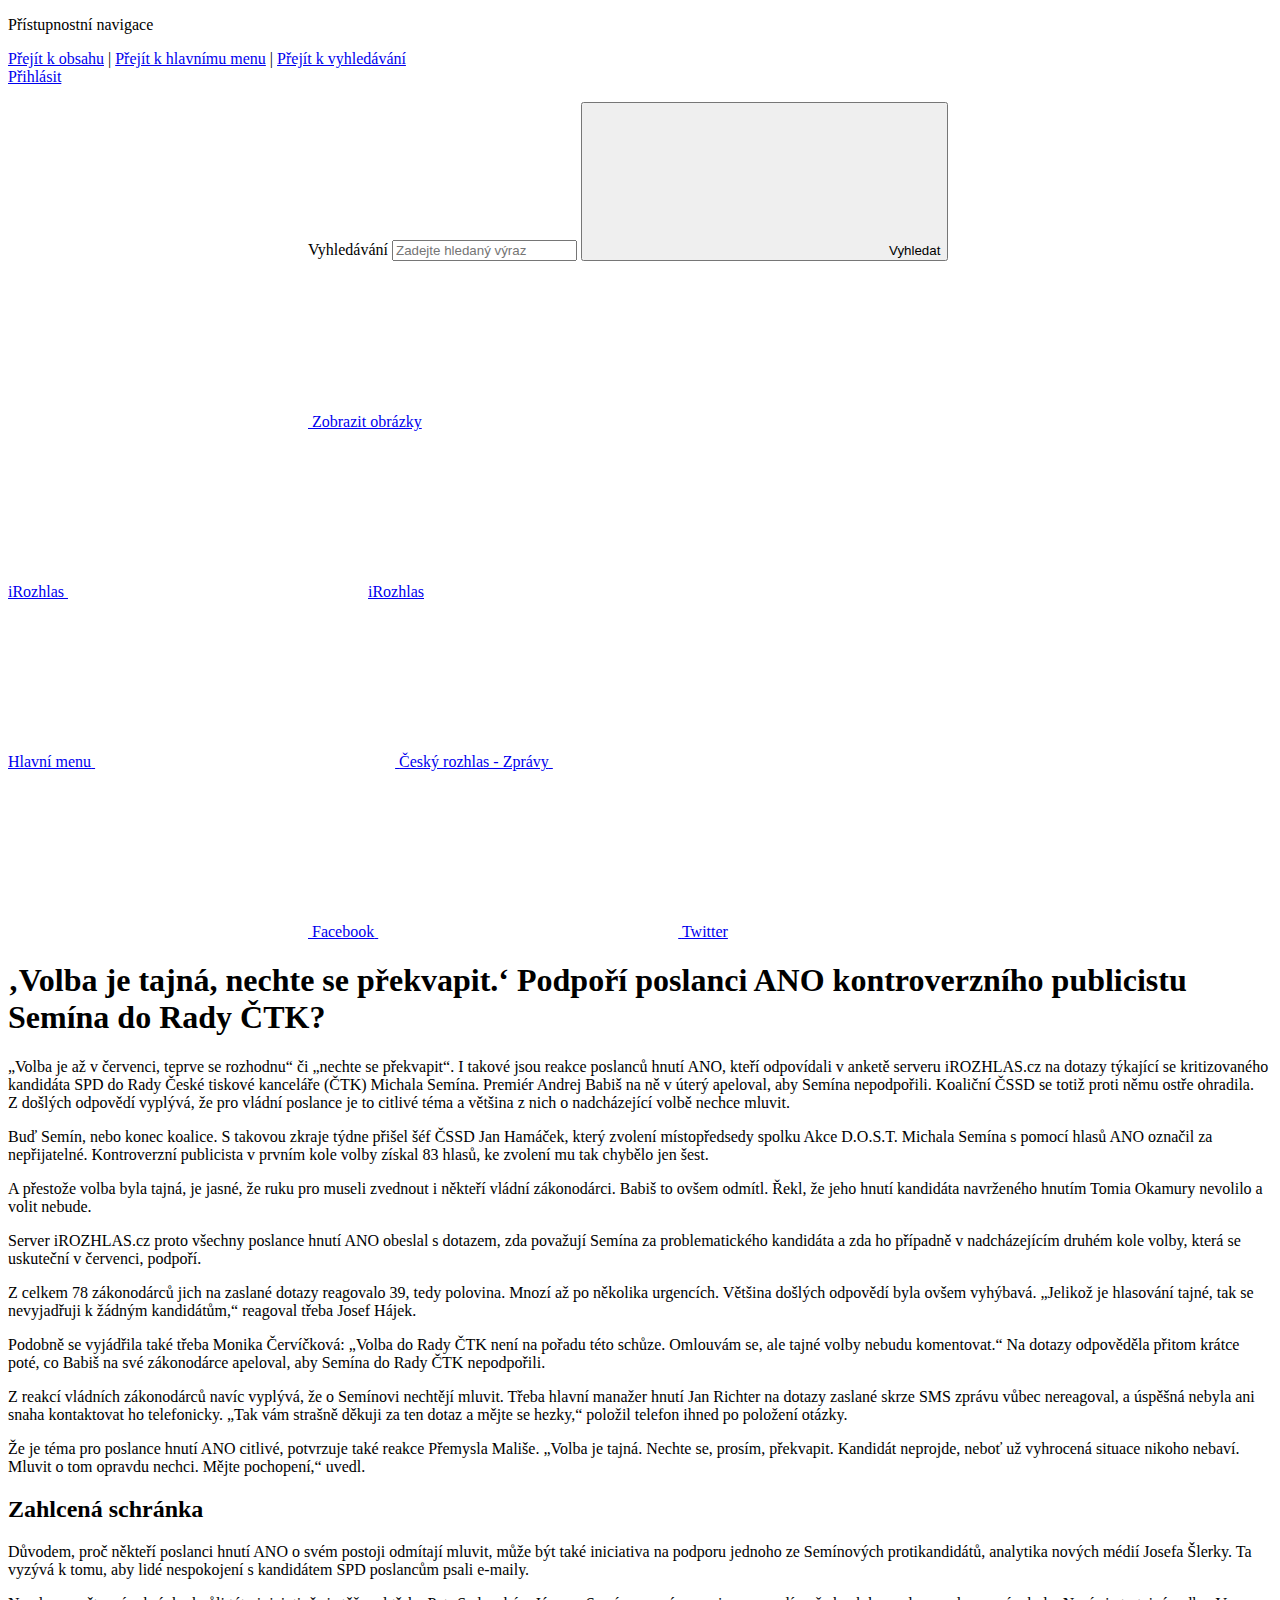
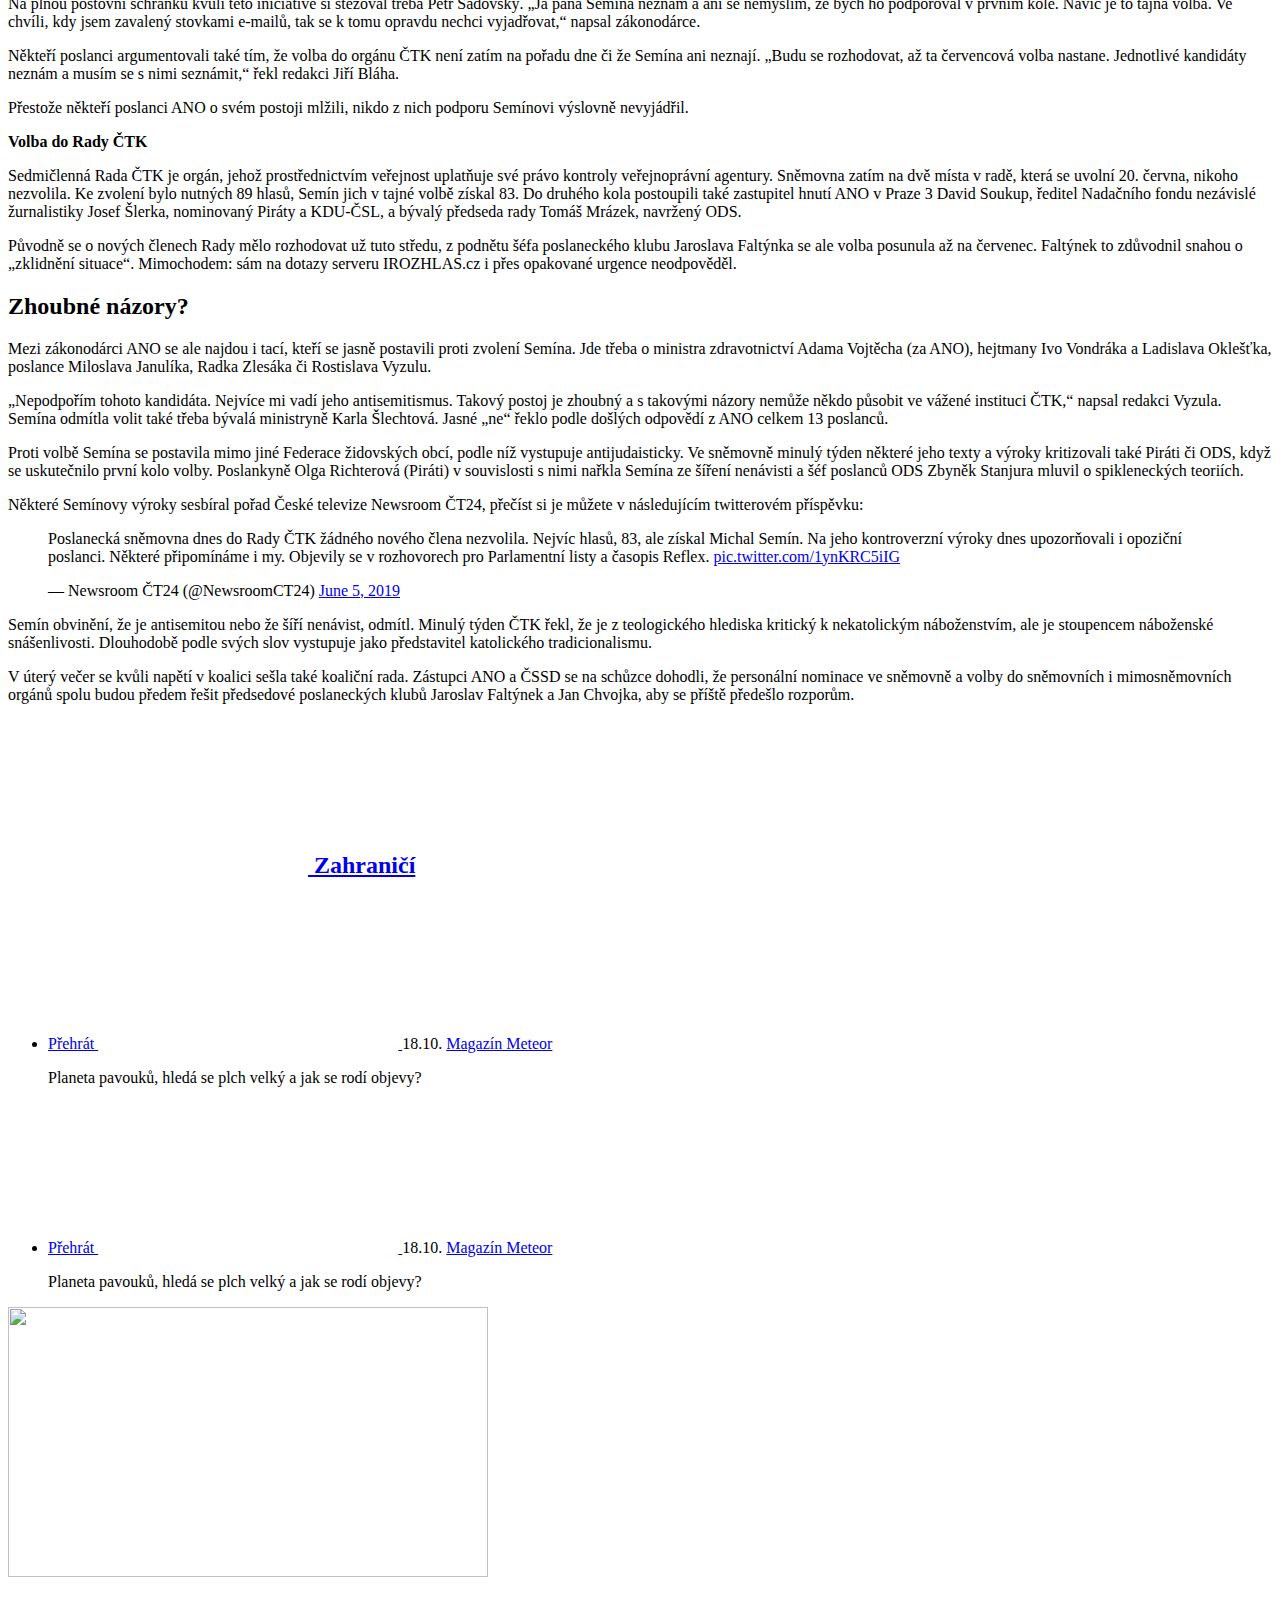
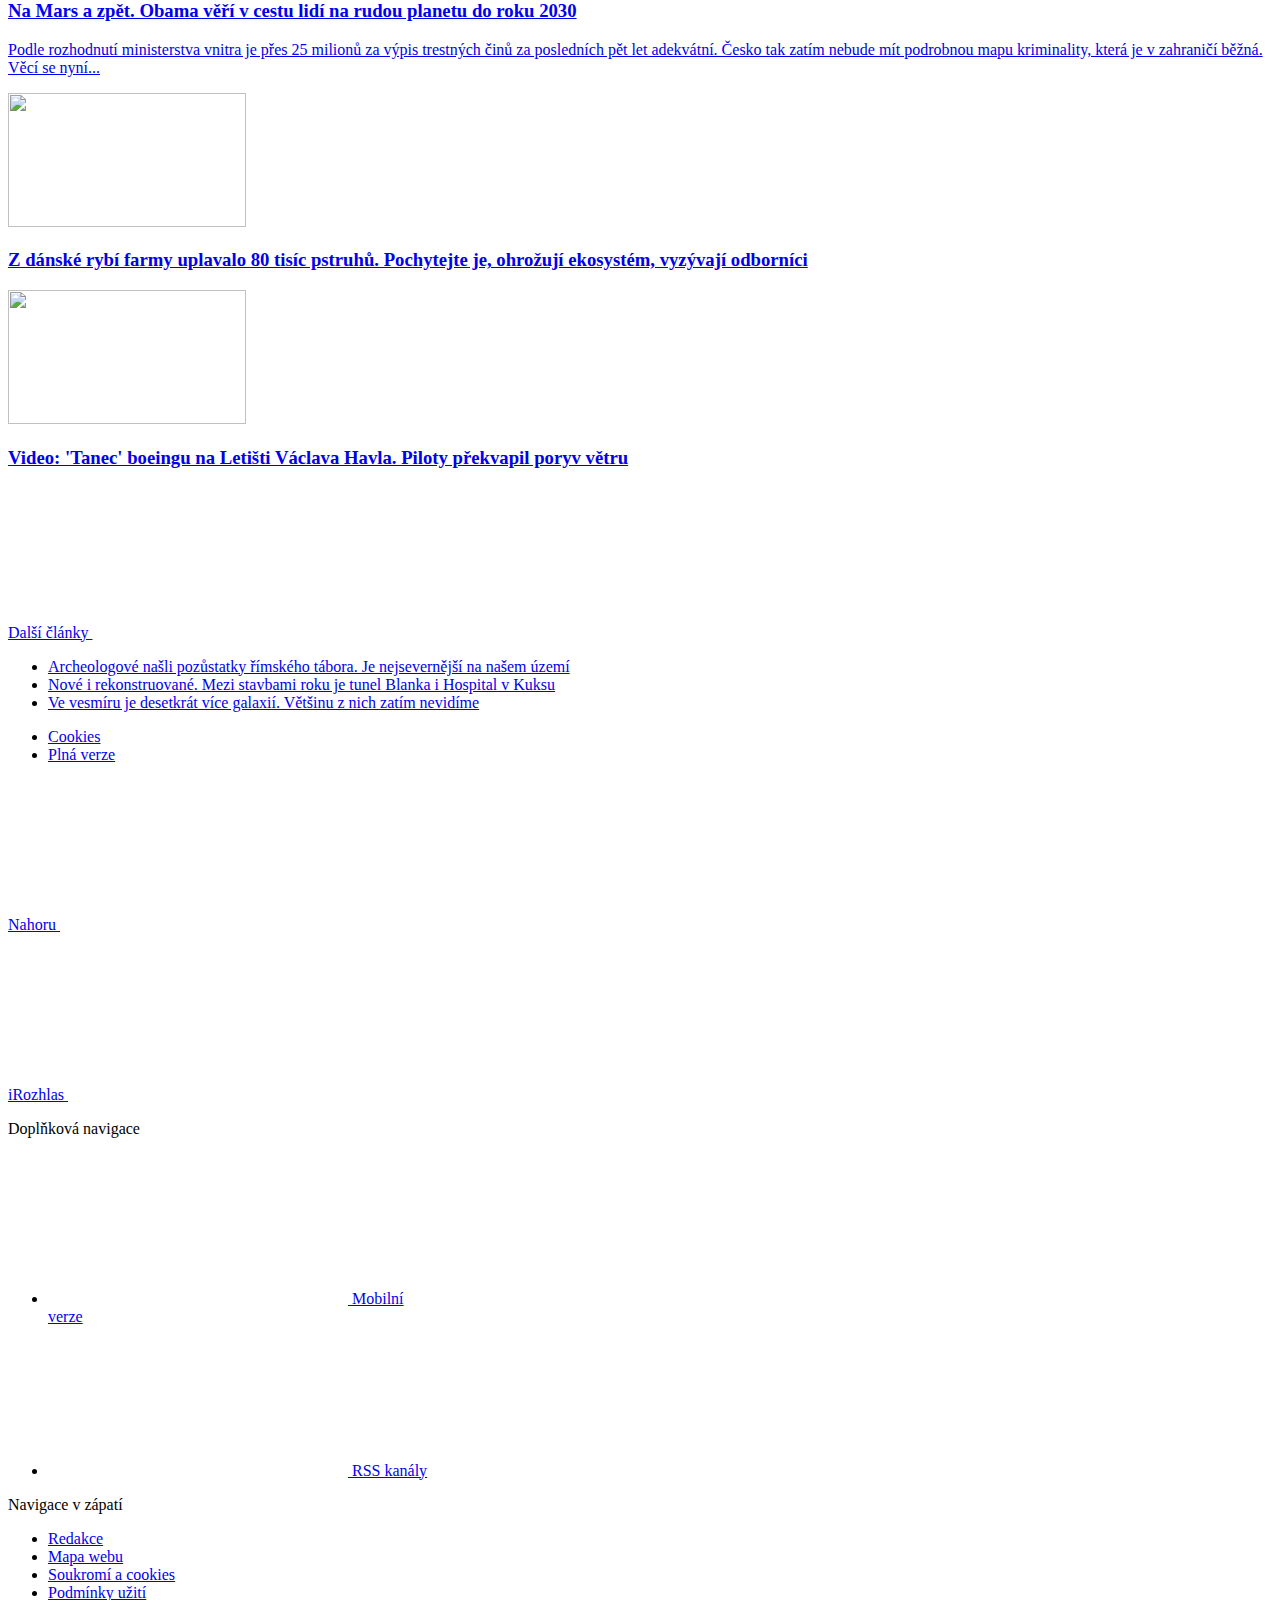
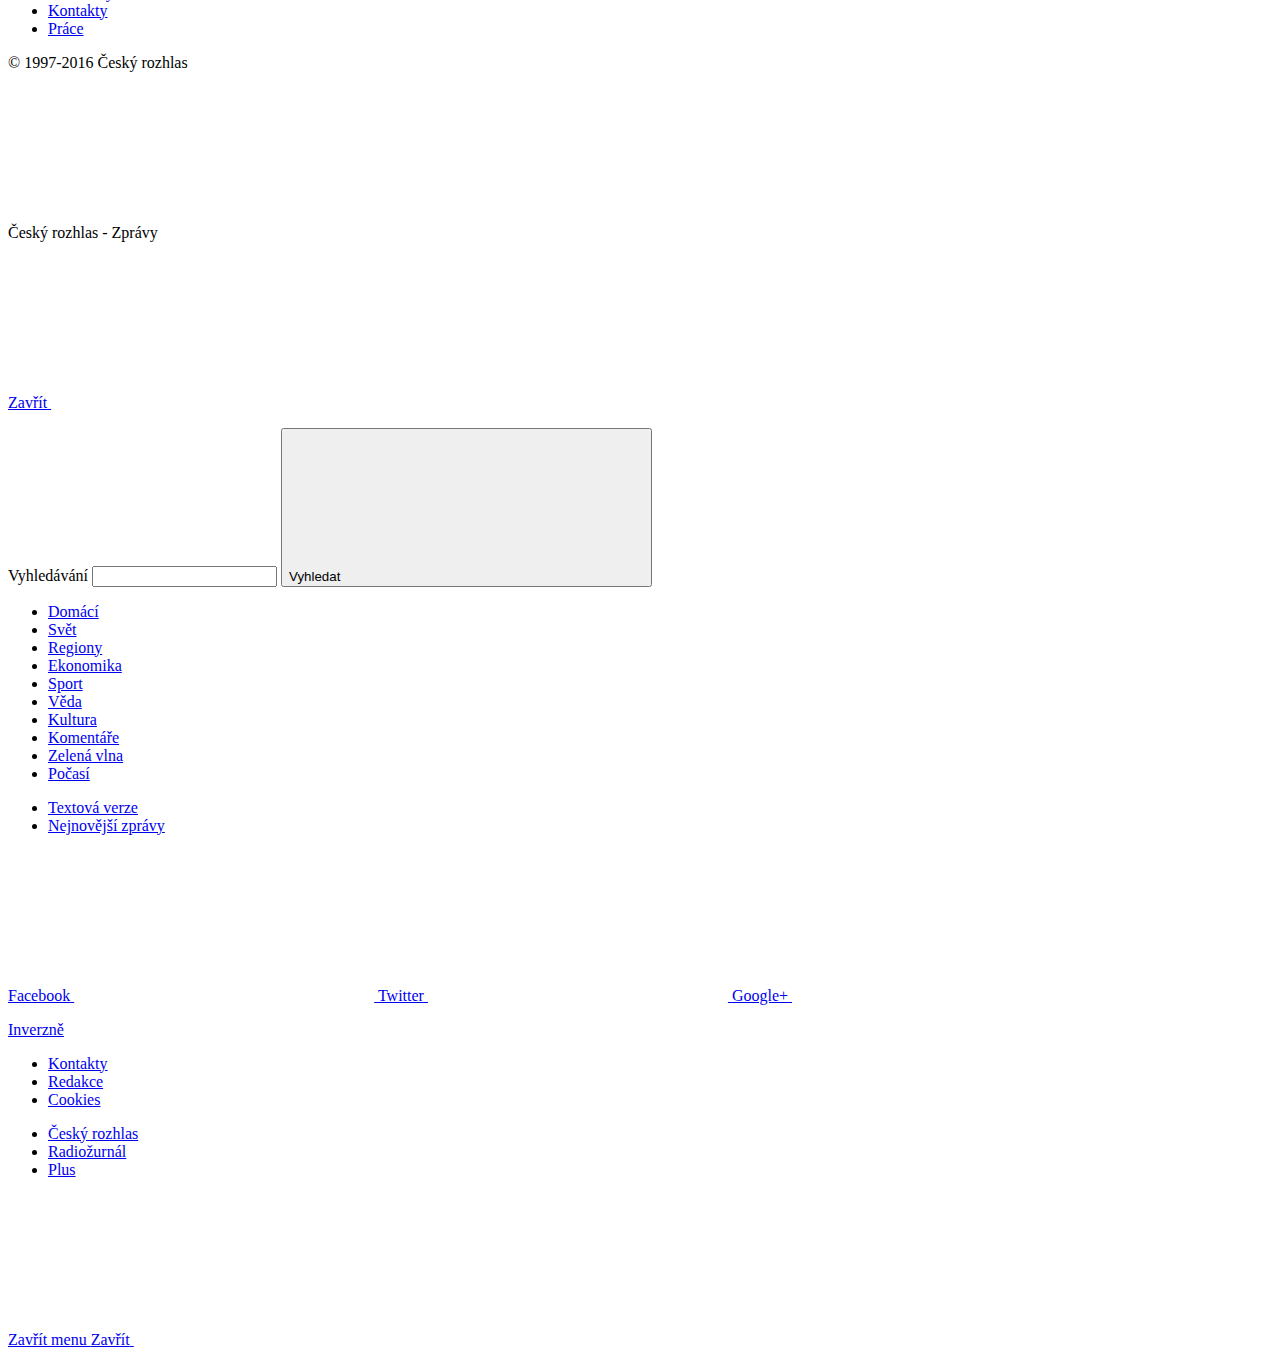
==== commit 3cf7c118: "final" ====
--- a/index.html
+++ b/index.html
@@ -203,90 +203,80 @@
 
 		<main id="main" class="main" role="main">	
 		<article role="article" class="b-data"> 			
-			<div class="b-data__bg" style="background-image: url('https://www.irozhlas.cz/sites/default/files/styles/zpravy_snowfall/public/uploader/demo_9_190604-213227_mda.jpg?itok=_Vo38WNs');">
-	<span class="b-data__caption">
-		Foto: <a href='https://www.irozhlas.cz/michaela-danelova-5270376'>Michaela Danelová, iROZHLAS.cz</a>
-	</span>
-</div>
-
-<header class="b-data__header">
-	<div class="row-main">
-		<h1 class="b-data__title">
-			<strong id="snfl-title-div">
-				<!--[[ZPRAVY_TITLE:]]-->
-			</strong>
-		</h1>
-
-		<script>
-			if (window.location.href.indexOf("www.irozhlas") < 0) {
-				document.getElementById("snfl-title-div").innerHTML = "130 hlasů, 130 tváří, 130 důvodů. Ptali jsme se, kdo a proč přišel demonstrovat na Václavské náměstí";
-			}
-		</script>
-
-		<p class="meta meta--lg">
-			<!--[[ZPRAVY_SNOWFALL_AUTHORS:]]-->
-			<span class="meta__separator">|</span>
-			<time>
-					<!--[[ZPRAVY_DATE_PUBLICATION: j. n. Y]]-->
-			</time>
-		</p>  
-
-		<p>
-			<a href="#content" class="b-data__link js-scroll-to">
-				Čtěte dále
-				<span class="b-data__link-icon">
-					<span class="icon-svg icon-svg--arrow-down">
-						<svg class="icon-svg__svg" xmlns:xlink="http://www.w3.org/1999/xlink">
-							<use xlink:href="/sites/all/themes/custom/irozhlas/img/bg/icons-svg.svg#icon-arrow-down" x="0" y="0" width="100%" height="100%"></use>
-						</svg>
-					</span>
-				</span>
-			</a>
-		</p>
-	</div>
-</header> 
-
-<div class="b-data__content" id="content">
-	
-	<style>article li{background:0 0!important;margin:0!important;padding:0!important}article ol,article ul{list-style:initial!important;font-size:medium!important;line-height:1.5!important}article hr{max-width:none!important}#anketa{display:flex;flex-wrap:wrap;justify-content:space-evenly}.respondent{width:143px;padding:10px;margin-bottom:20px}.portret{width:100px;height:100px;display:block;margin-left:auto;margin-right:auto;margin-bottom:2px;border-radius:50%}.bio{text-align:center;background-color:#f5f5f5;margin-bottom:3px;font-size:85%}.jmeno{font-weight:700}.odpoved{font-size:80%;color:#000;margin-top:0;margin-bottom:1px}</style>
-
-	<div class="row-main row-main--narrow">
-		<p class="text-bold text-lg">
-			Organizátoři očekávali, že při šesté demonstraci za demisi Andreje Babiše a Marie Benešové zaplní Václavské náměstí a promění ji tak v největší protest po roce 1989. Kdo ale do centra Prahy v úterý navečer dorazil? Server iROZHLAS.cz a Radiožurnál se pokusily o dosud nejcelistvější sondu – reportéři vyzpovídali přes stovku demonstrujících.
-		</p>
-		<p>Od prvopočátků protestů, které organizuje iniciativa Milion chvilek pro demokracii, politici hledali důvody, které do ulic přivedly desetitisíce lidí.</p>
-<p>Premiér Andrej Babiš (ANO) viděl za protesty své politické protivníky. „Už to nebyla vlastně demonstrace občanů. Na pódiu vystupovaly téměř všechny politické strany. Vlastně se to změnilo na mítink před evropskými volbami,“ prohlásil před květnovými volbami do Evropského parlamentu.</p>
-<p>V dubnu se zase pozastavil nad tím, že „účastníci protestu měli stejné transparenty i stejné deštníky“ a vznesl řečnickou otázku, kdo protesty platí (odpověď nabídl například server <a href="https://hlidacipes.org/kdo-plati-demonstrace-proti-babisovi-a-benesove-podivat-se-muze-kazdy/">Hlidacipes.org</a>).</p>
-<p>I ministryně spravedlnosti Marie Benešová (za ANO) má jasno v tom, kdo žádá její demisi: „Je to část veřejnosti z Prahy. Jde o přehnané reakce části veřejnosti, která se nesmířila s výsledky voleb a nesnáší pana premiéra i pana prezidenta. Ale to není většina.“</p>
-<p>Do organizátorů se pustil i prezident Miloš Zeman. „Oni říkají, že jsou nepolitičtí, že je to občanské sdružení. Ale jak jsem řekl, měli by se nazvat Milion chvilek za anarchii, nikoliv za demokracii,“ prohlásil. A jeho mluvčí Jiří Ovčáček rovnou připomněl komunistický puč. „Ulici, která si hraje na lidový soud jako v únoru 1948, se neustupuje,“ napsal na sociálních sítích.</p>
-<p>Jenže i ulice má své tváře, své důvody. Proto desítka reportérů serveru iROZHLAS.cz a Radiožurnálu vyrazila v úterý přímo mezi demonstrující a pustila se do dosud nejrozsáhlejší ankety, kterou česká média kdy z protestů nabídla.</p>
+			<div class="b-data__content" id="content">
+  
+  <script type="text/javascript">
+    document.getElementsByTagName('article')[0].classList.add('b-data--no-img');
+  </script>
+  <style>article li{background:0 0!important;margin:0!important;padding:0!important}article ol,article ul{list-style:initial!important;font-size:medium!important;line-height:1.5!important}article hr{max-width:none!important}#anketa{display:flex;flex-wrap:wrap;justify-content:space-evenly}.respondent{width:143px;padding:10px;margin-bottom:20px}.portret{width:100px;height:100px;display:block;margin-left:auto;margin-right:auto;margin-bottom:2px;border-radius:50%}.bio{text-align:center;background-color:#f5f5f5;margin-bottom:3px;font-size:85%}.jmeno{font-weight:700}.odpoved{font-size:80%;color:#000;margin-top:0;margin-bottom:1px}.red{color:#de2d26;font-style:italic}</style>
+
+  <div class="row-main row-main--article">
+    <h1 class="b-data__title b-data__title--sm" id="snfl-title-div">
+      <!--[[ZPRAVY_TITLE:]]-->
+    </h1>
+    <script>
+      if (window.location.href.indexOf("www.irozhlas") < 0) {
+        document.getElementById("snfl-title-div").innerHTML = "‚Volba je tajná, nechte se překvapit.‘ Podpoří poslanci ANO kontroverzního publicistu Semína do Rady ČTK?";
+      }
+    </script>
+  </div>
+
+  <div class="row-main row-main--narrow"> 
+    <p class="text-bold text-lg">
+      „Volba je až v červenci, teprve se rozhodnu“ či „nechte se překvapit“. I takové jsou reakce poslanců hnutí ANO, kteří odpovídali v anketě serveru iROZHLAS.cz na dotazy týkající se kritizovaného kandidáta SPD do Rady České tiskové kanceláře (ČTK) Michala Semína. Premiér Andrej Babiš na ně v úterý apeloval, aby Semína nepodpořili. Koaliční ČSSD se totiž proti němu ostře ohradila. Z došlých odpovědí vyplývá, že pro vládní poslance je to citlivé téma a většina z nich o nadcházející volbě nechce mluvit.
+    </p>
+  </div>
+
+  <!--[[ZPRAVY_SNOWFALL_METADATA:]]-->
+
+  <div class="row-main row-main--narrow">
+    
+    <p>Buď Semín, nebo konec koalice. S takovou zkraje týdne přišel šéf ČSSD Jan Hamáček, který zvolení místopředsedy spolku Akce D.O.S.T. Michala Semína s pomocí hlasů ANO označil za nepřijatelné. Kontroverzní publicista v prvním kole volby získal 83 hlasů, ke zvolení mu tak chybělo jen šest.</p>
+<p>A přestože volba byla tajná, je jasné, že ruku pro museli zvednout i někteří vládní zákonodárci. Babiš to ovšem odmítl. Řekl, že jeho hnutí kandidáta navrženého hnutím Tomia Okamury nevolilo a volit nebude.</p>
+<p>Server iROZHLAS.cz proto všechny poslance hnutí ANO obeslal s dotazem, zda považují Semína za problematického kandidáta a zda ho případně v nadcházejícím druhém kole volby, která se uskuteční v červenci, podpoří.</p>
+<p>Z celkem 78 zákonodárců jich na zaslané dotazy reagovalo 39, tedy polovina. Mnozí až po několika urgencích. Většina došlých odpovědí byla ovšem vyhýbavá. „Jelikož je hlasování tajné, tak se nevyjadřuji k žádným kandidátům,“ reagoval třeba Josef Hájek.</p>
+<p>Podobně se vyjádřila také třeba Monika Červíčková: „Volba do Rady ČTK není na pořadu této schůze. Omlouvám se, ale tajné volby nebudu komentovat.“ Na dotazy odpověděla přitom krátce poté, co Babiš na své zákonodárce apeloval, aby Semína do Rady ČTK nepodpořili.</p>
 </div><div class="row-main row-main--article">
   <div id="anketa-wrapper"></div>
 </div><div class="row-main row-main--narrow">
 
-<p>Více než stovce protestujících položili jednoduchou otázkou: Proč jste přišli? Snažili se přitom ptát průřezově. Václavské náměstí si rozdělili do sektorů tak, aby pokryli celou jeho plochu; hlasy sbírali přímo v jádru – před pódiem – i na okrajích demonstrace. Oslovené požádali o jméno, věk, bydliště a povolání. Pokud se někdo odmítl představit, nepřemlouvali ho. Z deseti oslovených v průměru odmítli dva. Nejčastější důvod byl, že se nechtěli fotit.</p>
-<p>A proč tedy přišli? Drtivá většina na prvním místě jmenovala premiéra Andreje Babiše, přičemž často zmiňovali jeho předlistopadovou minulost. Opakovaně zaznělo i jméno prezidenta Zemana a ministryně Benešové. Často se vzpomínalo i na listopad 1989.</p>
-<p>„Tady jsem v roce 1989 demonstroval, tady jsem byl dvakrát zlitý vodním dělem, tady mě zatknuli a odvezli do Mělníka, kde mi dali pokutu, že jsem se nerozešel. Jsem tu, protože mě popuzuje, že tenhle člověk, bývalý estébák, chodí dávat o půlnoci na Národní třídu věnec,“ řekl například třiasedmdesátiletý Jiří Kříž z Třeboně. </p>
-<p>Nejaktuálnější reakce premiéra Babiše i ministryně Benešové zní obdobně. „Já ty demonstrace nesleduju, takže žádný komentář vám nedám. Před chvíli jsem přijela ze sněmovny, takže vůbec nevím, co je na Václavském náměstí,“ řekla v úterý večer Radiožurnálu Benešová. </p>
-<p>A Babiš na dotaz serveru Novinky.cz, zda demonstraci sledoval, odpověděl: „Nesleduju, proč bych to sledoval? Je hezky, tak oni tam chodí teďka na koncerty.“</p>
-<!-- wide box -->
-<div class="b-inline"><div class="b-inline__wrap"><div class="b-inline__content"><div class="text-sm">
+<p>Z reakcí vládních zákonodárců navíc vyplývá, že o Semínovi nechtějí mluvit. Třeba hlavní manažer hnutí Jan Richter na dotazy zaslané skrze SMS zprávu vůbec nereagoval, a úspěšná nebyla ani snaha kontaktovat ho telefonicky. „Tak vám strašně děkuji za ten dotaz a mějte se hezky,“ položil telefon ihned po položení otázky.</p>
+<p>Že je téma pro poslance hnutí ANO citlivé, potvrzuje také reakce Přemysla Mališe. „Volba je tajná. Nechte se, prosím, překvapit. Kandidát neprojde, neboť už vyhrocená situace nikoho nebaví. Mluvit o tom opravdu nechci. Mějte pochopení,“ uvedl.</p>
+<h2 id="zahlcená-schránka">Zahlcená schránka</h2>
+<p>Důvodem, proč někteří poslanci hnutí ANO o svém postoji odmítají mluvit, může být také iniciativa na podporu jednoho ze Semínových protikandidátů, analytika nových médií Josefa Šlerky. Ta vyzývá k tomu, aby lidé nespokojení s kandidátem SPD poslancům psali e-maily.</p>
+<p>Na plnou poštovní schránku kvůli této iniciativě si stěžoval třeba Petr Sadovský. „Já pana Semína neznám a ani se nemyslím, že bych ho podporoval v prvním kole. Navíc je to tajná volba. Ve chvíli, kdy jsem zavalený stovkami e-mailů, tak se k tomu opravdu nechci vyjadřovat,“ napsal zákonodárce.</p>
+<p>Někteří poslanci argumentovali také tím, že volba do orgánu ČTK není zatím na pořadu dne či že Semína ani neznají. „Budu se rozhodovat, až ta červencová volba nastane. Jednotlivé kandidáty neznám a musím se s nimi seznámit,“ řekl redakci Jiří Bláha.</p>
+<p>Přestože někteří poslanci ANO o svém postoji mlžili, nikdo z nich podporu Semínovi výslovně nevyjádřil.</p>
+<div class="b-inline b-inline--right"><div class="b-inline__wrap"><div class="b-inline__content"><div class="text-sm">
     <p>
-    <b>Rekordní demonstrace?</b>
+    <b>Volba do Rady ČTK</b>
     </p>
   <p>
-    </p><p>Úterní demonstrace na Václavském náměstí se podle pořadatelské iniciativy Milion chvilek účastnilo zhruba 120 000 lidí. Policie ani úřady odhady nezveřejnily. Dosud největší demonstrací po roce 1989 byla v dubnu 2012, kdy lidé protestovali proti reformám tehdejší vlády Petra Nečase (ODS). Podle tehdejších odhadů se jí účastnilo až 150 000 lidí, podle policie šlo o 90 000 lidí. V listopadu 1997 demonstrovalo proti politice vlády Václava Klause (ODS) na Staroměstském náměstí v Praze až 120 000 lidí.</p><p>
-Demonstrace za demisi Benešové se konají každý týden od konce dubna, v Praze byla popáté. Minulý týden se demonstrace v Praze nekonala, přesunula se do českých měst.</p>Zdroj: ČTK
+    </p><p>Sedmičlenná Rada ČTK je orgán, jehož prostřednictvím veřejnost uplatňuje své právo kontroly veřejnoprávní agentury. Sněmovna zatím na dvě místa v radě, která se uvolní 20. června, nikoho nezvolila. Ke zvolení bylo nutných 89 hlasů, Semín jich v tajné volbě získal 83. Do druhého kola postoupili také zastupitel hnutí ANO v Praze 3 David Soukup, ředitel Nadačního fondu nezávislé žurnalistiky Josef Šlerka, nominovaný Piráty a KDU-ČSL, a bývalý předseda rady Tomáš Mrázek, navržený ODS.
     <p></p>
 </div></div></div></div>
 
-		<p class="meta meta--right meta--big">
-			<!--[[ZPRAVY_SNOWFALL_AUTHORS:FOOTER]]-->
-		</p>
-	</div>
-	<!--[[ZPRAVY_SNOWFALL_RELATED:ARTICLES]]-->
+<p>Původně se o nových členech Rady mělo rozhodovat už tuto středu, z podnětu šéfa poslaneckého klubu Jaroslava Faltýnka se ale volba posunula až na červenec. Faltýnek to zdůvodnil snahou o „zklidnění situace“. Mimochodem: sám na dotazy serveru IROZHLAS.cz i přes opakované urgence neodpověděl.</p>
+<h2 id="zhoubné-názory">Zhoubné názory?</h2>
+<p>Mezi zákonodárci ANO se ale najdou i tací, kteří se jasně postavili proti zvolení Semína. Jde třeba o ministra zdravotnictví Adama Vojtěcha (za ANO), hejtmany Ivo Vondráka a Ladislava Oklešťka, poslance Miloslava Janulíka, Radka Zlesáka či Rostislava Vyzulu.</p>
+<p>„Nepodpořím tohoto kandidáta. Nejvíce mi vadí jeho antisemitismus. Takový postoj je zhoubný a s takovými názory nemůže někdo působit ve vážené instituci ČTK,“ napsal redakci Vyzula. Semína odmítla volit také třeba bývalá ministryně Karla Šlechtová. Jasné „ne“ řeklo podle došlých odpovědí z ANO celkem 13 poslanců.</p>
+<p>Proti volbě Semína se postavila mimo jiné Federace židovských obcí, podle níž vystupuje antijudaisticky. Ve sněmovně minulý týden některé jeho texty a výroky kritizovali také Piráti či ODS, když se uskutečnilo první kolo volby. Poslankyně Olga Richterová (Piráti) v souvislosti s nimi nařkla Semína ze šíření nenávisti a šéf poslanců ODS Zbyněk Stanjura mluvil o spikleneckých teoriích.</p>
+<p>Některé Semínovy výroky sesbíral pořad České televize Newsroom ČT24, přečíst si je můžete v následujícím twitterovém příspěvku:</p>
+<div class="embed">
+<blockquote class="twitter-tweet" data-lang="en"><p lang="cs" dir="ltr">Poslanecká sněmovna dnes do Rady ČTK žádného nového člena nezvolila. Nejvíc hlasů, 83, ale získal Michal Semín. Na jeho kontroverzní výroky dnes upozorňovali i opoziční poslanci. Některé připomínáme i my. Objevily se v rozhovorech pro Parlamentní listy a časopis Reflex. <a href="https://t.co/1ynKRC5iIG">pic.twitter.com/1ynKRC5iIG</a></p>&mdash; Newsroom ČT24 (@NewsroomCT24) <a href="https://twitter.com/NewsroomCT24/status/1136299588598620160?ref_src=twsrc%5Etfw">June 5, 2019</a></blockquote>
+<script async src="https://platform.twitter.com/widgets.js" charset="utf-8"></script>
 </div>
-<script>!function(e){var t={};function n(o){if(t[o])return t[o].exports;var r=t[o]={i:o,l:!1,exports:{}};return e[o].call(r.exports,r,r.exports,n),r.l=!0,r.exports}n.m=e,n.c=t,n.d=function(e,t,o){n.o(e,t)||Object.defineProperty(e,t,{enumerable:!0,get:o})},n.r=function(e){"undefined"!=typeof Symbol&&Symbol.toStringTag&&Object.defineProperty(e,Symbol.toStringTag,{value:"Module"}),Object.defineProperty(e,"__esModule",{value:!0})},n.t=function(e,t){if(1&t&&(e=n(e)),8&t)return e;if(4&t&&"object"==typeof e&&e&&e.__esModule)return e;var o=Object.create(null);if(n.r(o),Object.defineProperty(o,"default",{enumerable:!0,value:e}),2&t&&"string"!=typeof e)for(var r in e)n.d(o,r,function(t){return e[t]}.bind(null,r));return o},n.n=function(e){var t=e&&e.__esModule?function(){return e.default}:function(){return e};return n.d(t,"a",t),t},n.o=function(e,t){return Object.prototype.hasOwnProperty.call(e,t)},n.p="",n(n.s=0)}([function(e,t,n){"use strict";n.r(t);var o=function(){},r={},a=[],i=[];function l(e,t){var n,l,s,p,c=i;for(p=arguments.length;p-- >2;)a.push(arguments[p]);for(t&&null!=t.children&&(a.length||a.push(t.children),delete t.children);a.length;)if((l=a.pop())&&void 0!==l.pop)for(p=l.length;p--;)a.push(l[p]);else"boolean"==typeof l&&(l=null),(s="function"!=typeof e)&&(null==l?l="":"number"==typeof l?l=String(l):"string"!=typeof l&&(s=!1)),s&&n?c[c.length-1]+=l:c===i?c=[l]:c.push(l),n=s;var u=new o;return u.nodeName=e,u.children=c,u.attributes=null==t?void 0:t,u.key=null==t?void 0:t.key,void 0!==r.vnode&&r.vnode(u),u}function s(e,t){for(var n in t)e[n]=t[n];return e}function p(e,t){null!=e&&("function"==typeof e?e(t):e.current=t)}var c="function"==typeof Promise?Promise.resolve().then.bind(Promise.resolve()):setTimeout;var u=/acit|ex(?:s|g|n|p|$)|rph|ows|mnc|ntw|ine[ch]|zoo|^ord/i,d=[];function f(e){!e._dirty&&(e._dirty=!0)&&1==d.push(e)&&(r.debounceRendering||c)(v)}function v(){for(var e;e=d.pop();)e._dirty&&B(e)}function m(e,t,n){return"string"==typeof t||"number"==typeof t?void 0!==e.splitText:"string"==typeof t.nodeName?!e._componentConstructor&&h(e,t.nodeName):n||e._componentConstructor===t.nodeName}function h(e,t){return e.normalizedNodeName===t||e.nodeName.toLowerCase()===t.toLowerCase()}function _(e){var t=s({},e.attributes);t.children=e.children;var n=e.nodeName.defaultProps;if(void 0!==n)for(var o in n)void 0===t[o]&&(t[o]=n[o]);return t}function y(e){var t=e.parentNode;t&&t.removeChild(e)}function b(e,t,n,o,r){if("className"===t&&(t="class"),"key"===t);else if("ref"===t)p(n,null),p(o,e);else if("class"!==t||r)if("style"===t){if(o&&"string"!=typeof o&&"string"!=typeof n||(e.style.cssText=o||""),o&&"object"==typeof o){if("string"!=typeof n)for(var a in n)a in o||(e.style[a]="");for(var a in o)e.style[a]="number"==typeof o[a]&&!1===u.test(a)?o[a]+"px":o[a]}}else if("dangerouslySetInnerHTML"===t)o&&(e.innerHTML=o.__html||"");else if("o"==t[0]&&"n"==t[1]){var i=t!==(t=t.replace(/Capture$/,""));t=t.toLowerCase().substring(2),o?n||e.addEventListener(t,g,i):e.removeEventListener(t,g,i),(e._listeners||(e._listeners={}))[t]=o}else if("list"!==t&&"type"!==t&&!r&&t in e){try{e[t]=null==o?"":o}catch(e){}null!=o&&!1!==o||"spellcheck"==t||e.removeAttribute(t)}else{var l=r&&t!==(t=t.replace(/^xlink:?/,""));null==o||!1===o?l?e.removeAttributeNS("http://www.w3.org/1999/xlink",t.toLowerCase()):e.removeAttribute(t):"function"!=typeof o&&(l?e.setAttributeNS("http://www.w3.org/1999/xlink",t.toLowerCase(),o):e.setAttribute(t,o))}else e.className=o||""}function g(e){return this._listeners[e.type](r.event&&r.event(e)||e)}var x=[],C=0,w=!1,N=!1;function k(){for(var e;e=x.shift();)r.afterMount&&r.afterMount(e),e.componentDidMount&&e.componentDidMount()}function S(e,t,n,o,r,a){C++||(w=null!=r&&void 0!==r.ownerSVGElement,N=null!=e&&!("__preactattr_"in e));var i=P(e,t,n,o,a);return r&&i.parentNode!==r&&r.appendChild(i),--C||(N=!1,a||k()),i}function P(e,t,n,o,r){var a=e,i=w;if(null!=t&&"boolean"!=typeof t||(t=""),"string"==typeof t||"number"==typeof t)return e&&void 0!==e.splitText&&e.parentNode&&(!e._component||r)?e.nodeValue!=t&&(e.nodeValue=t):(a=document.createTextNode(t),e&&(e.parentNode&&e.parentNode.replaceChild(a,e),M(e,!0))),a.__preactattr_=!0,a;var l,s,p=t.nodeName;if("function"==typeof p)return function(e,t,n,o){var r=e&&e._component,a=r,i=e,l=r&&e._componentConstructor===t.nodeName,s=l,p=_(t);for(;r&&!s&&(r=r._parentComponent);)s=r.constructor===t.nodeName;r&&s&&(!o||r._component)?(j(r,p,3,n,o),e=r.base):(a&&!l&&(E(a),e=i=null),r=z(t.nodeName,p,n),e&&!r.nextBase&&(r.nextBase=e,i=null),j(r,p,1,n,o),e=r.base,i&&e!==i&&(i._component=null,M(i,!1)));return e}(e,t,n,o);if(w="svg"===p||"foreignObject"!==p&&w,p=String(p),(!e||!h(e,p))&&(l=p,(s=w?document.createElementNS("http://www.w3.org/2000/svg",l):document.createElement(l)).normalizedNodeName=l,a=s,e)){for(;e.firstChild;)a.appendChild(e.firstChild);e.parentNode&&e.parentNode.replaceChild(a,e),M(e,!0)}var c=a.firstChild,u=a.__preactattr_,d=t.children;if(null==u){u=a.__preactattr_={};for(var f=a.attributes,v=f.length;v--;)u[f[v].name]=f[v].value}return!N&&d&&1===d.length&&"string"==typeof d[0]&&null!=c&&void 0!==c.splitText&&null==c.nextSibling?c.nodeValue!=d[0]&&(c.nodeValue=d[0]):(d&&d.length||null!=c)&&function(e,t,n,o,r){var a,i,l,s,p,c=e.childNodes,u=[],d={},f=0,v=0,h=c.length,_=0,b=t?t.length:0;if(0!==h)for(var g=0;g<h;g++){var x=c[g],C=x.__preactattr_,w=b&&C?x._component?x._component.__key:C.key:null;null!=w?(f++,d[w]=x):(C||(void 0!==x.splitText?!r||x.nodeValue.trim():r))&&(u[_++]=x)}if(0!==b)for(var g=0;g<b;g++){s=t[g],p=null;var w=s.key;if(null!=w)f&&void 0!==d[w]&&(p=d[w],d[w]=void 0,f--);else if(v<_)for(a=v;a<_;a++)if(void 0!==u[a]&&m(i=u[a],s,r)){p=i,u[a]=void 0,a===_-1&&_--,a===v&&v++;break}p=P(p,s,n,o),l=c[g],p&&p!==e&&p!==l&&(null==l?e.appendChild(p):p===l.nextSibling?y(l):e.insertBefore(p,l))}if(f)for(var g in d)void 0!==d[g]&&M(d[g],!1);for(;v<=_;)void 0!==(p=u[_--])&&M(p,!1)}(a,d,n,o,N||null!=u.dangerouslySetInnerHTML),function(e,t,n){var o;for(o in n)t&&null!=t[o]||null==n[o]||b(e,o,n[o],n[o]=void 0,w);for(o in t)"children"===o||"innerHTML"===o||o in n&&t[o]===("value"===o||"checked"===o?e[o]:n[o])||b(e,o,n[o],n[o]=t[o],w)}(a,t.attributes,u),w=i,a}function M(e,t){var n=e._component;n?E(n):(null!=e.__preactattr_&&p(e.__preactattr_.ref,null),!1!==t&&null!=e.__preactattr_||y(e),T(e))}function T(e){for(e=e.lastChild;e;){var t=e.previousSibling;M(e,!0),e=t}}var U=[];function z(e,t,n){var o,r=U.length;for(e.prototype&&e.prototype.render?(o=new e(t,n),O.call(o,t,n)):((o=new O(t,n)).constructor=e,o.render=L);r--;)if(U[r].constructor===e)return o.nextBase=U[r].nextBase,U.splice(r,1),o;return o}function L(e,t,n){return this.constructor(e,n)}function j(e,t,n,o,a){e._disable||(e._disable=!0,e.__ref=t.ref,e.__key=t.key,delete t.ref,delete t.key,void 0===e.constructor.getDerivedStateFromProps&&(!e.base||a?e.componentWillMount&&e.componentWillMount():e.componentWillReceiveProps&&e.componentWillReceiveProps(t,o)),o&&o!==e.context&&(e.prevContext||(e.prevContext=e.context),e.context=o),e.prevProps||(e.prevProps=e.props),e.props=t,e._disable=!1,0!==n&&(1!==n&&!1===r.syncComponentUpdates&&e.base?f(e):B(e,1,a)),p(e.__ref,e))}function B(e,t,n,o){if(!e._disable){var a,i,l,p=e.props,c=e.state,u=e.context,d=e.prevProps||p,f=e.prevState||c,v=e.prevContext||u,m=e.base,h=e.nextBase,y=m||h,b=e._component,g=!1,w=v;if(e.constructor.getDerivedStateFromProps&&(c=s(s({},c),e.constructor.getDerivedStateFromProps(p,c)),e.state=c),m&&(e.props=d,e.state=f,e.context=v,2!==t&&e.shouldComponentUpdate&&!1===e.shouldComponentUpdate(p,c,u)?g=!0:e.componentWillUpdate&&e.componentWillUpdate(p,c,u),e.props=p,e.state=c,e.context=u),e.prevProps=e.prevState=e.prevContext=e.nextBase=null,e._dirty=!1,!g){a=e.render(p,c,u),e.getChildContext&&(u=s(s({},u),e.getChildContext())),m&&e.getSnapshotBeforeUpdate&&(w=e.getSnapshotBeforeUpdate(d,f));var N,P,T=a&&a.nodeName;if("function"==typeof T){var U=_(a);(i=b)&&i.constructor===T&&U.key==i.__key?j(i,U,1,u,!1):(N=i,e._component=i=z(T,U,u),i.nextBase=i.nextBase||h,i._parentComponent=e,j(i,U,0,u,!1),B(i,1,n,!0)),P=i.base}else l=y,(N=b)&&(l=e._component=null),(y||1===t)&&(l&&(l._component=null),P=S(l,a,u,n||!m,y&&y.parentNode,!0));if(y&&P!==y&&i!==b){var L=y.parentNode;L&&P!==L&&(L.replaceChild(P,y),N||(y._component=null,M(y,!1)))}if(N&&E(N),e.base=P,P&&!o){for(var O=e,W=e;W=W._parentComponent;)(O=W).base=P;P._component=O,P._componentConstructor=O.constructor}}for(!m||n?x.push(e):g||(e.componentDidUpdate&&e.componentDidUpdate(d,f,w),r.afterUpdate&&r.afterUpdate(e));e._renderCallbacks.length;)e._renderCallbacks.pop().call(e);C||o||k()}}function E(e){r.beforeUnmount&&r.beforeUnmount(e);var t=e.base;e._disable=!0,e.componentWillUnmount&&e.componentWillUnmount(),e.base=null;var n=e._component;n?E(n):t&&(null!=t.__preactattr_&&p(t.__preactattr_.ref,null),e.nextBase=t,y(t),U.push(e),T(t)),p(e.__ref,null)}function O(e,t){this._dirty=!0,this.context=t,this.props=e,this.state=this.state||{},this._renderCallbacks=[]}function W(e,t,n){return S(n,e,{},!1,t,!1)}s(O.prototype,{setState:function(e,t){this.prevState||(this.prevState=this.state),this.state=s(s({},this.state),"function"==typeof e?e(this.state,this.props):e),t&&this._renderCallbacks.push(t),f(this)},forceUpdate:function(e){e&&this._renderCallbacks.push(e),B(this,2)},render:function(){}});!function(){if("Microsoft Internet Explorer"===navigator.appName||navigator.userAgent.match(/Trident/)||navigator.userAgent.match(/rv:11/)){var e=document.createElement("div");e.innerHTML='Používáte zastaralý Internet Explorer, takže vám části tohoto webu nemusí fungovat. Navíc to <a target="_blank" style="color:white;" rel="noopener noreferrer" href="https://www.zive.cz/clanky/microsoft-internet-explorer-neni-prohlizec-prestante-ho-tak-pouzivat/sc-3-a-197149/default.aspx">není bezpečné</a>, zvažte přechod na <a target="_blank" style="color:white;" rel="noopener noreferrer" href="https://www.mozilla.org/cs/firefox/new/">jiný prohlížeč</a>.',e.style.cssText="text-align:center;position:absolute;width:100%;height:auto;opacity:1;z-index:100;background-color:#d52834;top:37px;padding-top:4px;padding-bottom:3px;color:white;",document.body.appendChild(e)}}();var A="https://data.irozhlas.cz";"localhost"===window.location.hostname&&(A="http://localhost");var D=new XMLHttpRequest;D.addEventListener("load",function(e){W(l("div",{id:"anketa"},JSON.parse(e.target.response).map(function(e){return l("div",{className:"respondent"},l("img",{className:"portret",src:"".concat(A,"/ctk-anketa/img/").concat(e.f),alt:e.jm}),l("div",{className:"bio"},l("div",{className:"jmeno"},"".concat(e.p)),l("div",{className:"strana"},e.s)),l("div",{className:"odpoved"},e.o1||"bez odpovědi"))})),document.getElementById("anketa-wrapper"))}),D.open("GET",A+"/ctk-anketa/data/data.json"),D.send()}]);</script>
+
+<p>Semín obvinění, že je antisemitou nebo že šíří nenávist, odmítl. Minulý týden ČTK řekl, že je z teologického hlediska kritický k nekatolickým náboženstvím, ale je stoupencem náboženské snášenlivosti. Dlouhodobě podle svých slov vystupuje jako představitel katolického tradicionalismu.</p>
+<p>V úterý večer se kvůli napětí v koalici sešla také koaliční rada. Zástupci ANO a ČSSD se na schůzce dohodli, že personální nominace ve sněmovně a volby do sněmovních i mimosněmovních orgánů spolu budou předem řešit předsedové poslaneckých klubů Jaroslav Faltýnek a Jan Chvojka, aby se příště předešlo rozporům.</p>
+
+    <p class="meta meta--right meta--big">
+      <!--[[ZPRAVY_SNOWFALL_AUTHORS:FOOTER]]-->
+    </p>
+  </div>
+  <!--[[ZPRAVY_SNOWFALL_RELATED:ARTICLES]]-->
+</div>
+<script>!function(e){var t={};function n(o){if(t[o])return t[o].exports;var r=t[o]={i:o,l:!1,exports:{}};return e[o].call(r.exports,r,r.exports,n),r.l=!0,r.exports}n.m=e,n.c=t,n.d=function(e,t,o){n.o(e,t)||Object.defineProperty(e,t,{enumerable:!0,get:o})},n.r=function(e){"undefined"!=typeof Symbol&&Symbol.toStringTag&&Object.defineProperty(e,Symbol.toStringTag,{value:"Module"}),Object.defineProperty(e,"__esModule",{value:!0})},n.t=function(e,t){if(1&t&&(e=n(e)),8&t)return e;if(4&t&&"object"==typeof e&&e&&e.__esModule)return e;var o=Object.create(null);if(n.r(o),Object.defineProperty(o,"default",{enumerable:!0,value:e}),2&t&&"string"!=typeof e)for(var r in e)n.d(o,r,function(t){return e[t]}.bind(null,r));return o},n.n=function(e){var t=e&&e.__esModule?function(){return e.default}:function(){return e};return n.d(t,"a",t),t},n.o=function(e,t){return Object.prototype.hasOwnProperty.call(e,t)},n.p="",n(n.s=0)}([function(e,t,n){"use strict";n.r(t);var o=function(){},r={},a=[],i=[];function l(e,t){var n,l,s,p,c=i;for(p=arguments.length;p-- >2;)a.push(arguments[p]);for(t&&null!=t.children&&(a.length||a.push(t.children),delete t.children);a.length;)if((l=a.pop())&&void 0!==l.pop)for(p=l.length;p--;)a.push(l[p]);else"boolean"==typeof l&&(l=null),(s="function"!=typeof e)&&(null==l?l="":"number"==typeof l?l=String(l):"string"!=typeof l&&(s=!1)),s&&n?c[c.length-1]+=l:c===i?c=[l]:c.push(l),n=s;var u=new o;return u.nodeName=e,u.children=c,u.attributes=null==t?void 0:t,u.key=null==t?void 0:t.key,void 0!==r.vnode&&r.vnode(u),u}function s(e,t){for(var n in t)e[n]=t[n];return e}function p(e,t){null!=e&&("function"==typeof e?e(t):e.current=t)}var c="function"==typeof Promise?Promise.resolve().then.bind(Promise.resolve()):setTimeout;var u=/acit|ex(?:s|g|n|p|$)|rph|ows|mnc|ntw|ine[ch]|zoo|^ord/i,d=[];function f(e){!e._dirty&&(e._dirty=!0)&&1==d.push(e)&&(r.debounceRendering||c)(v)}function v(){for(var e;e=d.pop();)e._dirty&&B(e)}function m(e,t,n){return"string"==typeof t||"number"==typeof t?void 0!==e.splitText:"string"==typeof t.nodeName?!e._componentConstructor&&h(e,t.nodeName):n||e._componentConstructor===t.nodeName}function h(e,t){return e.normalizedNodeName===t||e.nodeName.toLowerCase()===t.toLowerCase()}function _(e){var t=s({},e.attributes);t.children=e.children;var n=e.nodeName.defaultProps;if(void 0!==n)for(var o in n)void 0===t[o]&&(t[o]=n[o]);return t}function y(e){var t=e.parentNode;t&&t.removeChild(e)}function b(e,t,n,o,r){if("className"===t&&(t="class"),"key"===t);else if("ref"===t)p(n,null),p(o,e);else if("class"!==t||r)if("style"===t){if(o&&"string"!=typeof o&&"string"!=typeof n||(e.style.cssText=o||""),o&&"object"==typeof o){if("string"!=typeof n)for(var a in n)a in o||(e.style[a]="");for(var a in o)e.style[a]="number"==typeof o[a]&&!1===u.test(a)?o[a]+"px":o[a]}}else if("dangerouslySetInnerHTML"===t)o&&(e.innerHTML=o.__html||"");else if("o"==t[0]&&"n"==t[1]){var i=t!==(t=t.replace(/Capture$/,""));t=t.toLowerCase().substring(2),o?n||e.addEventListener(t,g,i):e.removeEventListener(t,g,i),(e._listeners||(e._listeners={}))[t]=o}else if("list"!==t&&"type"!==t&&!r&&t in e){try{e[t]=null==o?"":o}catch(e){}null!=o&&!1!==o||"spellcheck"==t||e.removeAttribute(t)}else{var l=r&&t!==(t=t.replace(/^xlink:?/,""));null==o||!1===o?l?e.removeAttributeNS("http://www.w3.org/1999/xlink",t.toLowerCase()):e.removeAttribute(t):"function"!=typeof o&&(l?e.setAttributeNS("http://www.w3.org/1999/xlink",t.toLowerCase(),o):e.setAttribute(t,o))}else e.className=o||""}function g(e){return this._listeners[e.type](r.event&&r.event(e)||e)}var x=[],C=0,w=!1,N=!1;function k(){for(var e;e=x.shift();)r.afterMount&&r.afterMount(e),e.componentDidMount&&e.componentDidMount()}function S(e,t,n,o,r,a){C++||(w=null!=r&&void 0!==r.ownerSVGElement,N=null!=e&&!("__preactattr_"in e));var i=P(e,t,n,o,a);return r&&i.parentNode!==r&&r.appendChild(i),--C||(N=!1,a||k()),i}function P(e,t,n,o,r){var a=e,i=w;if(null!=t&&"boolean"!=typeof t||(t=""),"string"==typeof t||"number"==typeof t)return e&&void 0!==e.splitText&&e.parentNode&&(!e._component||r)?e.nodeValue!=t&&(e.nodeValue=t):(a=document.createTextNode(t),e&&(e.parentNode&&e.parentNode.replaceChild(a,e),M(e,!0))),a.__preactattr_=!0,a;var l,s,p=t.nodeName;if("function"==typeof p)return function(e,t,n,o){var r=e&&e._component,a=r,i=e,l=r&&e._componentConstructor===t.nodeName,s=l,p=_(t);for(;r&&!s&&(r=r._parentComponent);)s=r.constructor===t.nodeName;r&&s&&(!o||r._component)?(L(r,p,3,n,o),e=r.base):(a&&!l&&(E(a),e=i=null),r=z(t.nodeName,p,n),e&&!r.nextBase&&(r.nextBase=e,i=null),L(r,p,1,n,o),e=r.base,i&&e!==i&&(i._component=null,M(i,!1)));return e}(e,t,n,o);if(w="svg"===p||"foreignObject"!==p&&w,p=String(p),(!e||!h(e,p))&&(l=p,(s=w?document.createElementNS("http://www.w3.org/2000/svg",l):document.createElement(l)).normalizedNodeName=l,a=s,e)){for(;e.firstChild;)a.appendChild(e.firstChild);e.parentNode&&e.parentNode.replaceChild(a,e),M(e,!0)}var c=a.firstChild,u=a.__preactattr_,d=t.children;if(null==u){u=a.__preactattr_={};for(var f=a.attributes,v=f.length;v--;)u[f[v].name]=f[v].value}return!N&&d&&1===d.length&&"string"==typeof d[0]&&null!=c&&void 0!==c.splitText&&null==c.nextSibling?c.nodeValue!=d[0]&&(c.nodeValue=d[0]):(d&&d.length||null!=c)&&function(e,t,n,o,r){var a,i,l,s,p,c=e.childNodes,u=[],d={},f=0,v=0,h=c.length,_=0,b=t?t.length:0;if(0!==h)for(var g=0;g<h;g++){var x=c[g],C=x.__preactattr_,w=b&&C?x._component?x._component.__key:C.key:null;null!=w?(f++,d[w]=x):(C||(void 0!==x.splitText?!r||x.nodeValue.trim():r))&&(u[_++]=x)}if(0!==b)for(var g=0;g<b;g++){s=t[g],p=null;var w=s.key;if(null!=w)f&&void 0!==d[w]&&(p=d[w],d[w]=void 0,f--);else if(v<_)for(a=v;a<_;a++)if(void 0!==u[a]&&m(i=u[a],s,r)){p=i,u[a]=void 0,a===_-1&&_--,a===v&&v++;break}p=P(p,s,n,o),l=c[g],p&&p!==e&&p!==l&&(null==l?e.appendChild(p):p===l.nextSibling?y(l):e.insertBefore(p,l))}if(f)for(var g in d)void 0!==d[g]&&M(d[g],!1);for(;v<=_;)void 0!==(p=u[_--])&&M(p,!1)}(a,d,n,o,N||null!=u.dangerouslySetInnerHTML),function(e,t,n){var o;for(o in n)t&&null!=t[o]||null==n[o]||b(e,o,n[o],n[o]=void 0,w);for(o in t)"children"===o||"innerHTML"===o||o in n&&t[o]===("value"===o||"checked"===o?e[o]:n[o])||b(e,o,n[o],n[o]=t[o],w)}(a,t.attributes,u),w=i,a}function M(e,t){var n=e._component;n?E(n):(null!=e.__preactattr_&&p(e.__preactattr_.ref,null),!1!==t&&null!=e.__preactattr_||y(e),T(e))}function T(e){for(e=e.lastChild;e;){var t=e.previousSibling;M(e,!0),e=t}}var U=[];function z(e,t,n){var o,r=U.length;for(e.prototype&&e.prototype.render?(o=new e(t,n),O.call(o,t,n)):((o=new O(t,n)).constructor=e,o.render=j);r--;)if(U[r].constructor===e)return o.nextBase=U[r].nextBase,U.splice(r,1),o;return o}function j(e,t,n){return this.constructor(e,n)}function L(e,t,n,o,a){e._disable||(e._disable=!0,e.__ref=t.ref,e.__key=t.key,delete t.ref,delete t.key,void 0===e.constructor.getDerivedStateFromProps&&(!e.base||a?e.componentWillMount&&e.componentWillMount():e.componentWillReceiveProps&&e.componentWillReceiveProps(t,o)),o&&o!==e.context&&(e.prevContext||(e.prevContext=e.context),e.context=o),e.prevProps||(e.prevProps=e.props),e.props=t,e._disable=!1,0!==n&&(1!==n&&!1===r.syncComponentUpdates&&e.base?f(e):B(e,1,a)),p(e.__ref,e))}function B(e,t,n,o){if(!e._disable){var a,i,l,p=e.props,c=e.state,u=e.context,d=e.prevProps||p,f=e.prevState||c,v=e.prevContext||u,m=e.base,h=e.nextBase,y=m||h,b=e._component,g=!1,w=v;if(e.constructor.getDerivedStateFromProps&&(c=s(s({},c),e.constructor.getDerivedStateFromProps(p,c)),e.state=c),m&&(e.props=d,e.state=f,e.context=v,2!==t&&e.shouldComponentUpdate&&!1===e.shouldComponentUpdate(p,c,u)?g=!0:e.componentWillUpdate&&e.componentWillUpdate(p,c,u),e.props=p,e.state=c,e.context=u),e.prevProps=e.prevState=e.prevContext=e.nextBase=null,e._dirty=!1,!g){a=e.render(p,c,u),e.getChildContext&&(u=s(s({},u),e.getChildContext())),m&&e.getSnapshotBeforeUpdate&&(w=e.getSnapshotBeforeUpdate(d,f));var N,P,T=a&&a.nodeName;if("function"==typeof T){var U=_(a);(i=b)&&i.constructor===T&&U.key==i.__key?L(i,U,1,u,!1):(N=i,e._component=i=z(T,U,u),i.nextBase=i.nextBase||h,i._parentComponent=e,L(i,U,0,u,!1),B(i,1,n,!0)),P=i.base}else l=y,(N=b)&&(l=e._component=null),(y||1===t)&&(l&&(l._component=null),P=S(l,a,u,n||!m,y&&y.parentNode,!0));if(y&&P!==y&&i!==b){var j=y.parentNode;j&&P!==j&&(j.replaceChild(P,y),N||(y._component=null,M(y,!1)))}if(N&&E(N),e.base=P,P&&!o){for(var O=e,W=e;W=W._parentComponent;)(O=W).base=P;P._component=O,P._componentConstructor=O.constructor}}for(!m||n?x.push(e):g||(e.componentDidUpdate&&e.componentDidUpdate(d,f,w),r.afterUpdate&&r.afterUpdate(e));e._renderCallbacks.length;)e._renderCallbacks.pop().call(e);C||o||k()}}function E(e){r.beforeUnmount&&r.beforeUnmount(e);var t=e.base;e._disable=!0,e.componentWillUnmount&&e.componentWillUnmount(),e.base=null;var n=e._component;n?E(n):t&&(null!=t.__preactattr_&&p(t.__preactattr_.ref,null),e.nextBase=t,y(t),U.push(e),T(t)),p(e.__ref,null)}function O(e,t){this._dirty=!0,this.context=t,this.props=e,this.state=this.state||{},this._renderCallbacks=[]}function W(e,t,n){return S(n,e,{},!1,t,!1)}s(O.prototype,{setState:function(e,t){this.prevState||(this.prevState=this.state),this.state=s(s({},this.state),"function"==typeof e?e(this.state,this.props):e),t&&this._renderCallbacks.push(t),f(this)},forceUpdate:function(e){e&&this._renderCallbacks.push(e),B(this,2)},render:function(){}});!function(){if("Microsoft Internet Explorer"===navigator.appName||navigator.userAgent.match(/Trident/)||navigator.userAgent.match(/rv:11/)){var e=document.createElement("div");e.innerHTML='Používáte zastaralý Internet Explorer, takže vám části tohoto webu nemusí fungovat. Navíc to <a target="_blank" style="color:white;" rel="noopener noreferrer" href="https://www.zive.cz/clanky/microsoft-internet-explorer-neni-prohlizec-prestante-ho-tak-pouzivat/sc-3-a-197149/default.aspx">není bezpečné</a>, zvažte přechod na <a target="_blank" style="color:white;" rel="noopener noreferrer" href="https://www.mozilla.org/cs/firefox/new/">jiný prohlížeč</a>.',e.style.cssText="text-align:center;position:absolute;width:100%;height:auto;opacity:1;z-index:100;background-color:#d52834;top:37px;padding-top:4px;padding-bottom:3px;color:white;",document.body.appendChild(e)}}();var A="https://data.irozhlas.cz";function D(e){if(""===e)return"red"}"localhost"===window.location.hostname&&(A="http://localhost");var H=new XMLHttpRequest;H.addEventListener("load",function(e){W(l("div",{id:"anketa"},JSON.parse(e.target.response).map(function(e){return l("div",{className:"respondent"},l("img",{className:"portret",src:"".concat(A,"/ctk-anketa/img/").concat(e.f),alt:e.jm}),l("div",{className:"bio"},l("div",{className:"jmeno"},"".concat(e.j," ").concat(e.p)),l("div",{className:"strana"},e.s)),l("div",{className:"".concat(D(e.o1)," odpoved")},e.o1||"bez odpovědi"))})),document.getElementById("anketa-wrapper"))}),H.open("GET",A+"/ctk-anketa/data/data.json"),H.send()}]);</script>
 		</article>
 			<div class="wrapper">
 				<div class="row-main">
